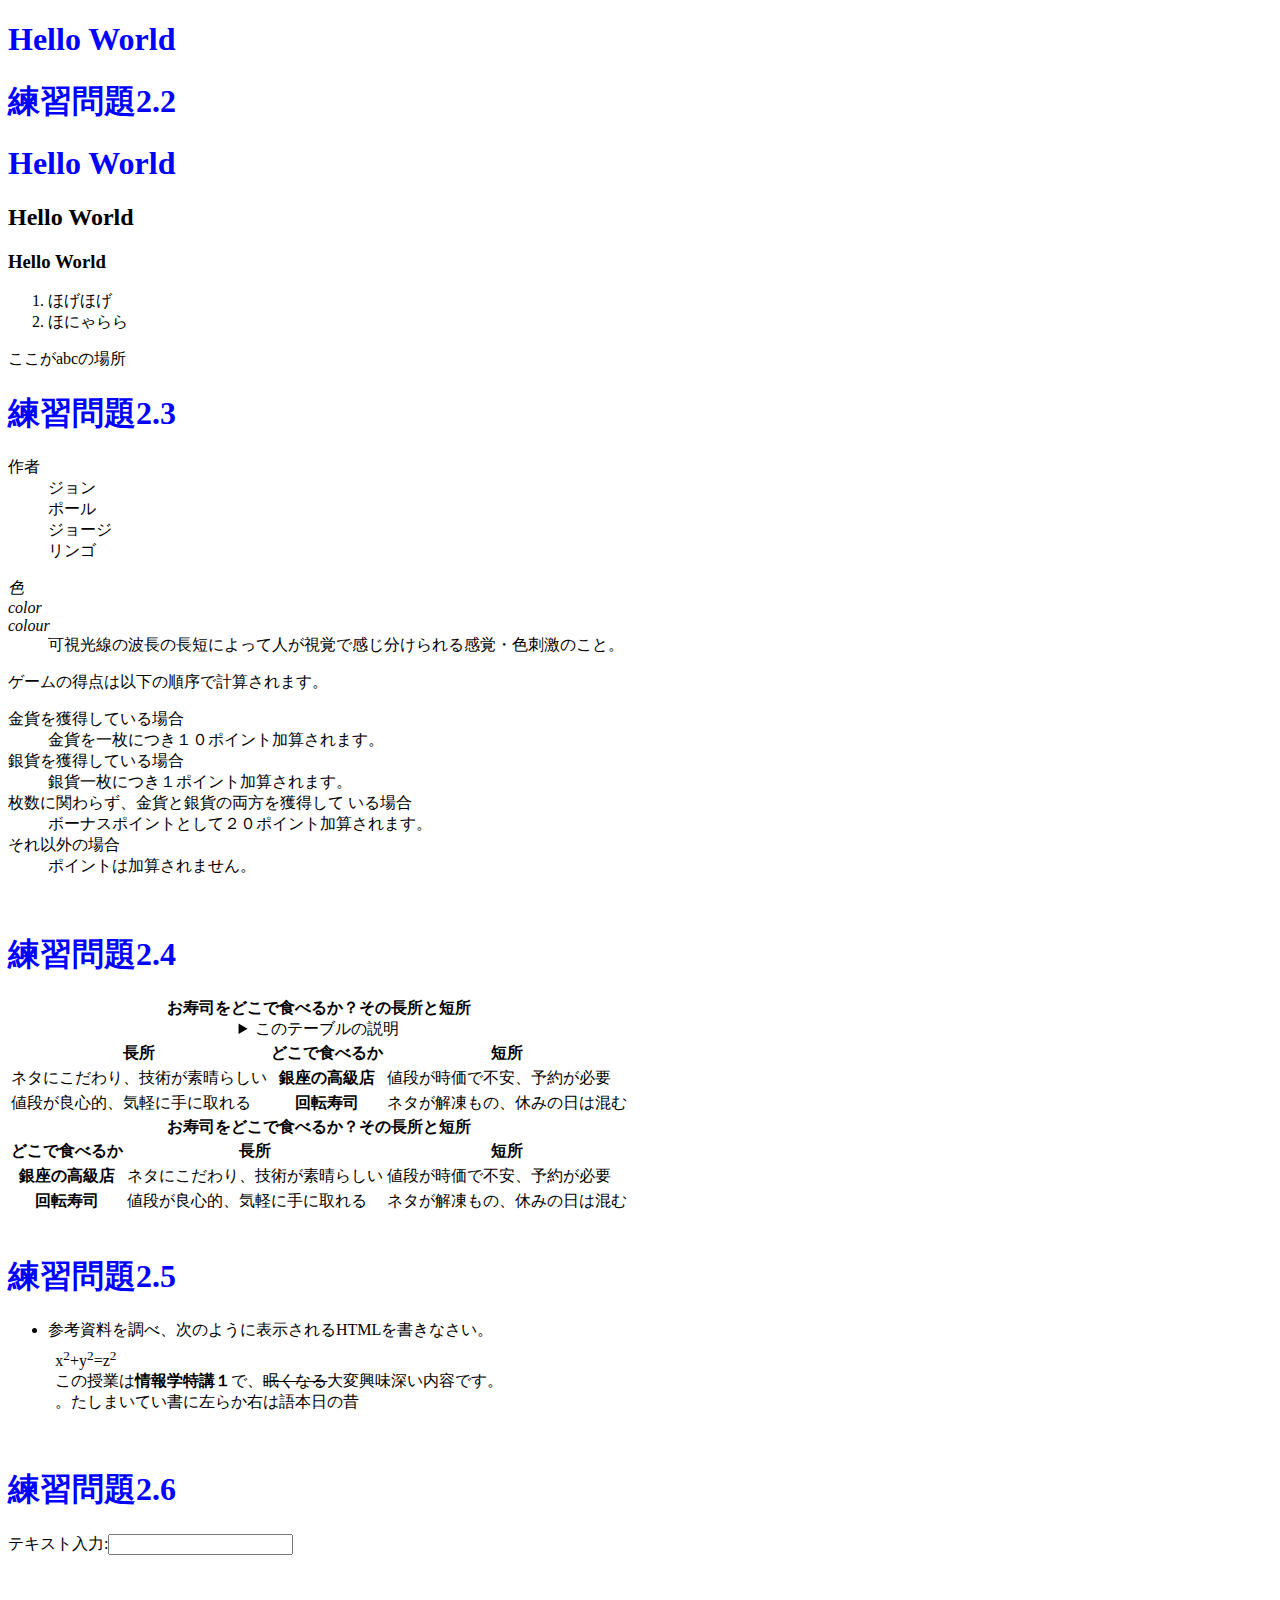
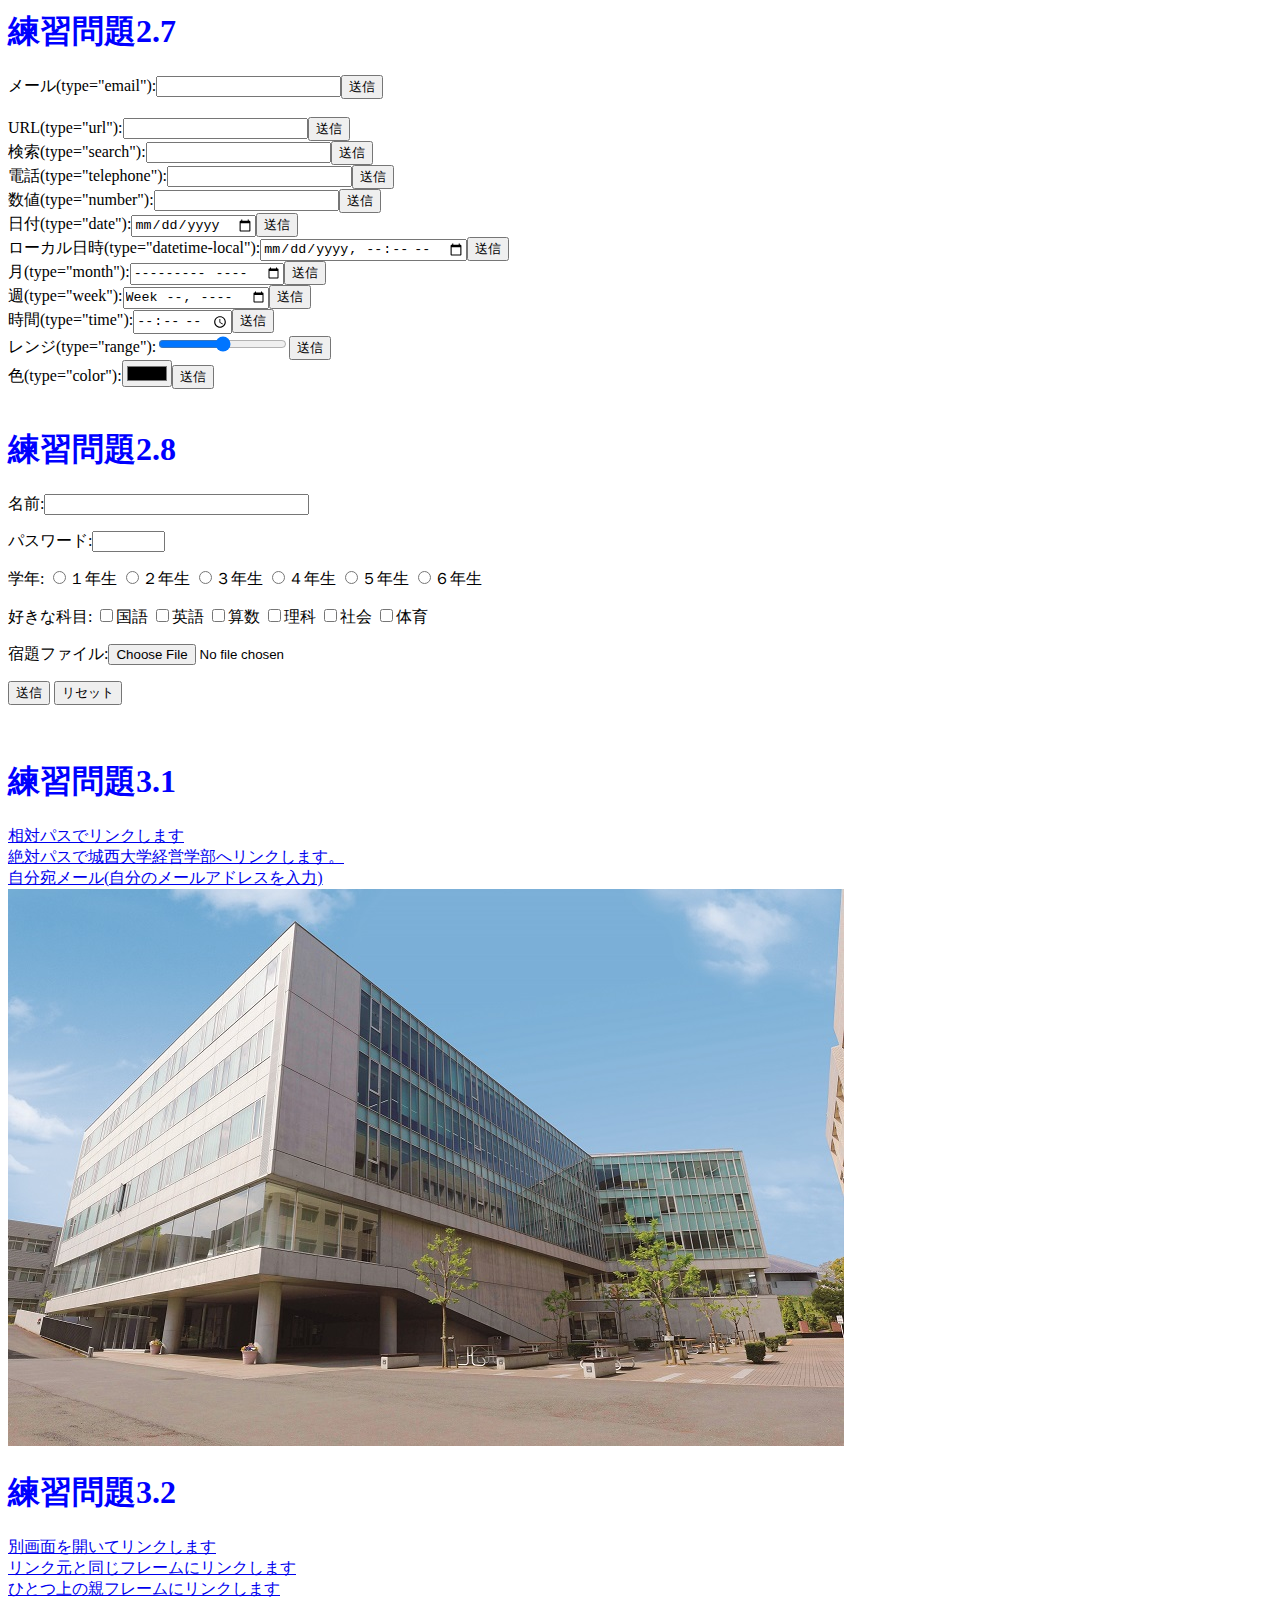
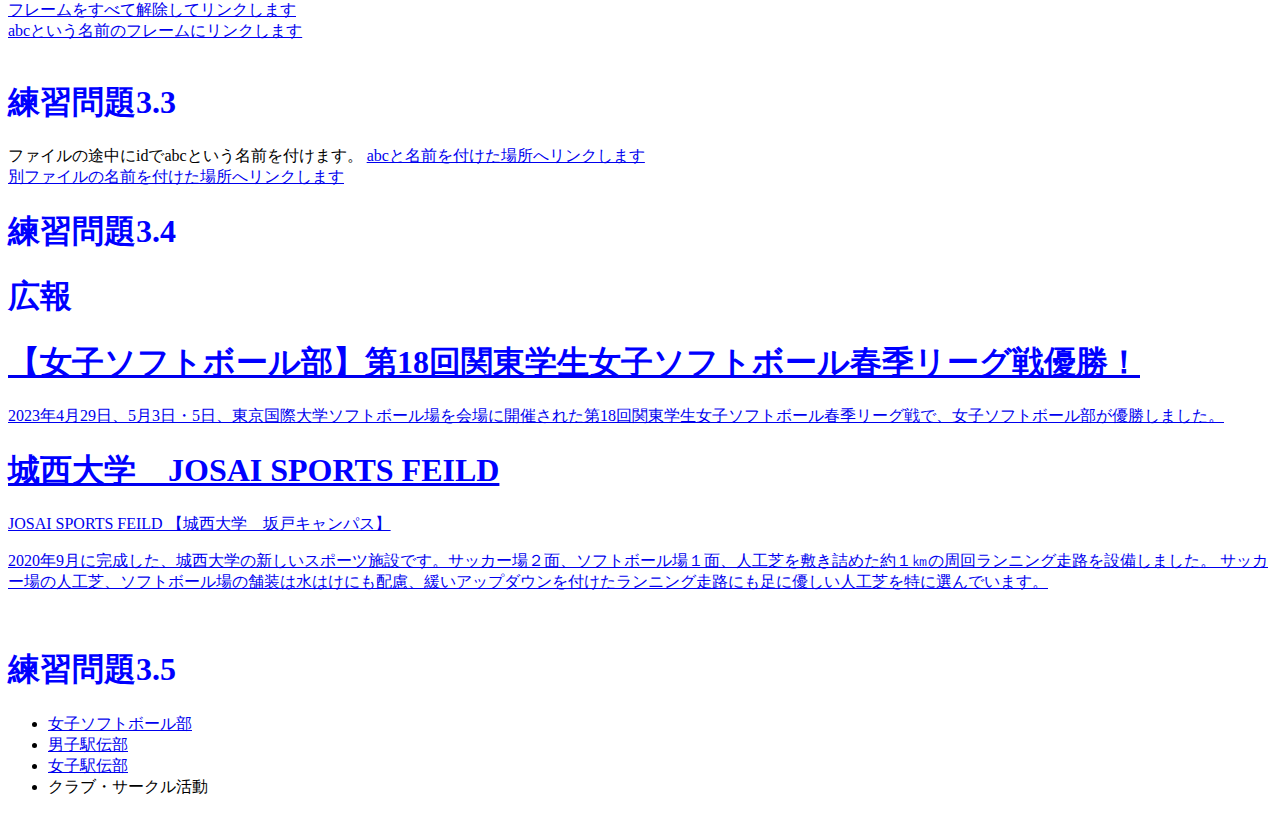
==== index.html @ a12b54fd "Update index.html" ====
<!DOCTYPE html>
<html lang="ja">
<head>
<meta charset="UTF-8">
    <title>Hello World</title>
    <link rel="stylesheet" href="mystyle.css"> <!--この行を追加-->
</head>
            <body>    
                <h1>Hello World</h1>

 <!--文字の大きさの練習-->
<h1>練習問題2.2</h1>
<h1>Hello World</h1>
 <h2>Hello World</h2>
 <h3>Hello World</h3>
 <ol>
  <li>ほげほげ</li>
  <li>ほにゃらら</li>
 </ol>
                <a id="abc">ここがabcの場所</a>
                <br>
                <h1>練習問題2.3</h1>
<dl>
    <dt>作者</dt>
    <dd>ジョン</dd>
    <dd>ポール</dd>
    <dd>ジョージ</dd>
    <dd>リンゴ</dd>
                </dl>
                
<dl>
    <dt lang="ja"><dfn>色</dfn></dt>
    <dt lang="en-US"><dfn>color</dfn></dt>
    <dt lang="en-GB"><dfn>colour</dfn></dt>
    <dd>可視光線の波長の長短によって人が視覚で感じ分けられる感覚・色刺激のこと。</dd>
                </dl>
<p>ゲームの得点は以下の順序で計算されます。
    </p>
                <dl>
                    <dt>金貨を獲得している場合</dt>
                    <dd>金貨を一枚につき１０ポイント加算されます。
                        </dd>
                    <dt>銀貨を獲得している場合</dt>
                    <dd>銀貨一枚につき１ポイント加算されます。</dd>
                    <dt>枚数に関わらず、金貨と銀貨の両方を獲得して
                        いる場合</dt>
                    <dd>ボーナスポイントとして２０ポイント加算されます。</dd>
                    <dt>それ以外の場合</dt>
                    <dd>ポイントは加算されません。</dd>
                </dl>
                <br>
                 <h1>練習問題2.4</h1>
<table>
    <caption>
        <strong>お寿司をどこで食べるか？その長所と短所</strong>
        <details>
            <summary>このテーブルの説明</summary>
            <p>以下のテーブルでは、２番目のカラムに寿司店のタイプが入れられ
                ています。その左側にそのようなタイプのお店でお寿司を食べる場合
                の長所が、右側に短所が入れられています。</p>
        </details>
    </caption>
    <thead>
        <tr><th>長所</th><th>どこで食べるか</th><th>短所</th></tr>
    </thead>
    <tbody>
        <tr><td>ネタにこだわり、技術が素晴らしい</td><th>銀座の高級店
            </th><td>値段が時価で不安、予約が必要</td></tr>
        <tr><td>値段が良心的、気軽に手に取れる</td><th>回転寿司
            </th><td>ネタが解凍もの、休みの日は混む</td></tr>
    </tbody>
                </table>
                
 <table>
     <caption>
         <strong>お寿司をどこで食べるか？その長所と短所</strong>
     </caption>
     <thead>
         <tr><th>どこで食べるか</th><th>長所</th><th>短所
             </th></tr>
     </thead>
     <tbody>
         <tr><th>銀座の高級店</th><td>ネタにこだわり、技術が素晴らしい
             </td><td>値段が時価で不安、予約が必要</td></tr>
         <tr><th>回転寿司</th><td>値段が良心的、気軽に手に取れる
             </td><td>ネタが解凍もの、休みの日は混む</td></tr>
     </tbody>
                </table>
                <br>
               <h1>練習問題2.5</h1>
                <ul>
                    <li>参考資料を調べ、次のように表示されるHTMLを書きなさい。
                        <p
                         style="margin:1ex">x<sup>2</sup>+y<sup>2</sup>=z<sup>2</sup>
                            <br>
                            この授業は<b>情報学特講１</b>で、<s>眠くなる</s>大変興味深い内容です。<br>
                            <bdo dir="rtl">昔の日本語は右から左に書いていました。</bdo></p>
                    </li>
                </ul>
                <br>
                 <h1>練習問題2.6</h1>
                <p>テキスト入力:<input type="text"></p>
                <br>
                <h1>練習問題2.7</h1>
                <form action="xxx.php" method="post"><label>メール(type="email"):<input type="email" name="email"></label><input type="submit" value="送信"></form>
                
                <br>
                <form action="xxx.php" method="post"><label>URL(type="url"):<input type="url" name="url"></label><input type="submit" value="送信"></form>
                <form action="xxx.php" method="post"><label>検索(type="search"):<input type="search" name="search"></label><input type="submit" value="送信"></form>
                <form action="xxx.php" method="post"><label>電話(type="telephone"):<input type="tel" name="tel"></label><input type="submit" value="送信"></form>
                <form action="xxx.php" method="post"><label>数値(type="number"):<input type="number" name="number"></label><input type="submit" value="送信"></form>
                <form action="xxx.php" method="post"><label>日付(type="date"):<input type="date" name="date"></label><input type="submit" value="送信"></form>
                <form action="xxx.php" method="post"><label>ローカル日時(type="datetime-local"):<input type="datetime-local" name="datetime-local"></label><input type="submit" value="送信"></form>
                <form action="xxx.php" method="post"><label>月(type="month"):<input type="month" name="month"></label><input type="submit" value="送信"></form>
                <form action="xxx.php" method="post"><label>週(type="week"):<input type="week" name="week"></label><input type="submit" value="送信"></form>
                <form action="xxx.php" method="post"><label>時間(type="time"):<input type="time" name="time"></label><input type="submit" value="送信"></form>
<form action="xxx.php" method="post"><label>レンジ(type="range"):<input type="range" name="range"></label><input type="submit" value="送信"></form>
<form action="xxx.php" method="post"><label>色(type="color"):<input type="color" name="color"></label><input type="submit" value="送信"></form>
                <br>
                <h1>練習問題2.8</h1>
                <p><label>名前:<input type="text" name="name" size="30" maxlength="20"></label></p>
                <p><label>パスワード:<input type="password" name="pass" size="6"
                                       maxlength="4"></label></p>
                <p>学年:
                    <label><input type="radio" name="gakunen" value="１">１年生</label>
                    <label><input type="radio" name="gakunen" value="２">２年生</label>
                    <label><input type="radio" name="gakunen" value="３">３年生</label>
                    <label><input type="radio" name="gakunen" value="４">４年生</label>
                    <label><input type="radio" name="gakunen" value="５">５年生</label>
                    <label><input type="radio" name="gakunen" value="６">６年生</label>
                </p>
                <p>好きな科目:
                    <label><input type="checkbox" name="kamoku" value="kokugo">国語</label>
                    <label><input type="checkbox" name="kamoku" value="eigo">英語</label>
                    <label><input type="checkbox" name="kamoku" value="sansu">算数</label>
                    <label><input type="checkbox" name="kamoku" value="rika">理科</label>
                    <label><input type="checkbox" name="kamoku" value="syakai">社会</label>
                    <label><input type="checkbox" name="kamoku" value="taiiku">体育</label>
                </p>
                <p><label>宿題ファイル:<input type="file" name="syukudai"></label></p>
                <p>
                    <input type="submit" value="送信">
                    <input type="reset" value="リセット">
                </p>
                <br>
                 <h1>練習問題3.1</h1>
                <a href="a.html">相対パスでリンクします</a><br>
                <a href="https://www.josai.ac.jp/education/management/index.html">絶対パスで城西大学経営学部へリンクします。</a><br>
                <a href="mailto:zm22360@josai.ac.jp">自分宛メール(自分のメールアドレスを入力)</a><br>
                <a href="https://www.josai.ac.jp/education/management/index.html/"><img src="./image/keiei_small.jpg" alt="城西大学経営学部"></a>
                <br>
                <h1>練習問題3.2</h1>
                <a href="a.html" target="_blank">別画面を開いてリンクします</a><br>
                <a href="a.html" target="_self">リンク元と同じフレームにリンクします</a><br>
                <a href="a.html" target="_parent">ひとつ上の親フレームにリンクします</a><br>
                <a href="a.html" target="_top">フレームをすべて解除してリンクします</a><br>
                <a href="a.html" target="abc">abcという名前のフレームにリンクします</a><br>
                <br>
                <h1>練習問題3.3</h1>
                    ファイルの途中にidでabcという名前を付けます。
                    
                    <a href="#abc">abcと名前を付けた場所へリンクします</a><br>
                    
                <a href="a.html#def">別ファイルの名前を付けた場所へリンクします</a>
                <br>
                <h1>練習問題3.4</h1>
                <aside class="ad">
                    <h1>広報</h1>
                    <a href="https://sports.josai.ac.jp/news/nid00000223.html">
                        <section>
                            <h1>【女子ソフトボール部】第18回関東学生女子ソフトボール春季リーグ戦優勝！
                            </h1>
                            <p>2023年4月29日、5月3日・5日、東京国際大学ソフトボール場を会場に開催された第18回関東学生女子ソフトボール春季リーグ戦で、女子ソフトボール部が優勝しました。</p></section></a>
                    
                    <a href="https://www.josai.ac.jp/about/facility/shimokawara/">
                        <section>
                            <h1>城西大学　JOSAI SPORTS FEILD </h1>
                            <p> JOSAI SPORTS FEILD 【城西大学　坂戸キャンパス】 </p>
                            <p> 2020年9月に完成した、城西大学の新しいスポーツ施設です。サッカー場２面、ソフトボール場１面、人工芝を敷き詰めた約１㎞の周回ランニング走路を設備しました。
                                サッカー場の人工芝、ソフトボール場の舗装は水はけにも配慮、緩いアップダウンを付けたランニング走路にも足に優しい人工芝を特に選んでいます。</p>
                        </section></a>
                </aside>
                <br>
                 <h1>練習問題3.5</h1>
                <nav>
                    <ul>
                        <li><a href="https://sports.josai.ac.jp/club/jyosisofuto/">女子ソフトボール部</a></li>
                        <li><a href="https://sports.josai.ac.jp/club/dansiekiden/">男子駅伝部</a></li>
                        <li><a href="https://sports.josai.ac.jp/club/josiekiden/">女子駅伝部</a></li>
                        <li><a>クラブ・サークル活動</a></li>
                    </ul>
                </nav>
                
                                
                                
                                
                    
                
                
                
                    
                    
                        
                    

                                                                                                                      
                    
                           
                    
                
            
               
               
                
                   
                
                
</body>
</html>
---- mystyle.css ----
h1 { color:blue; }
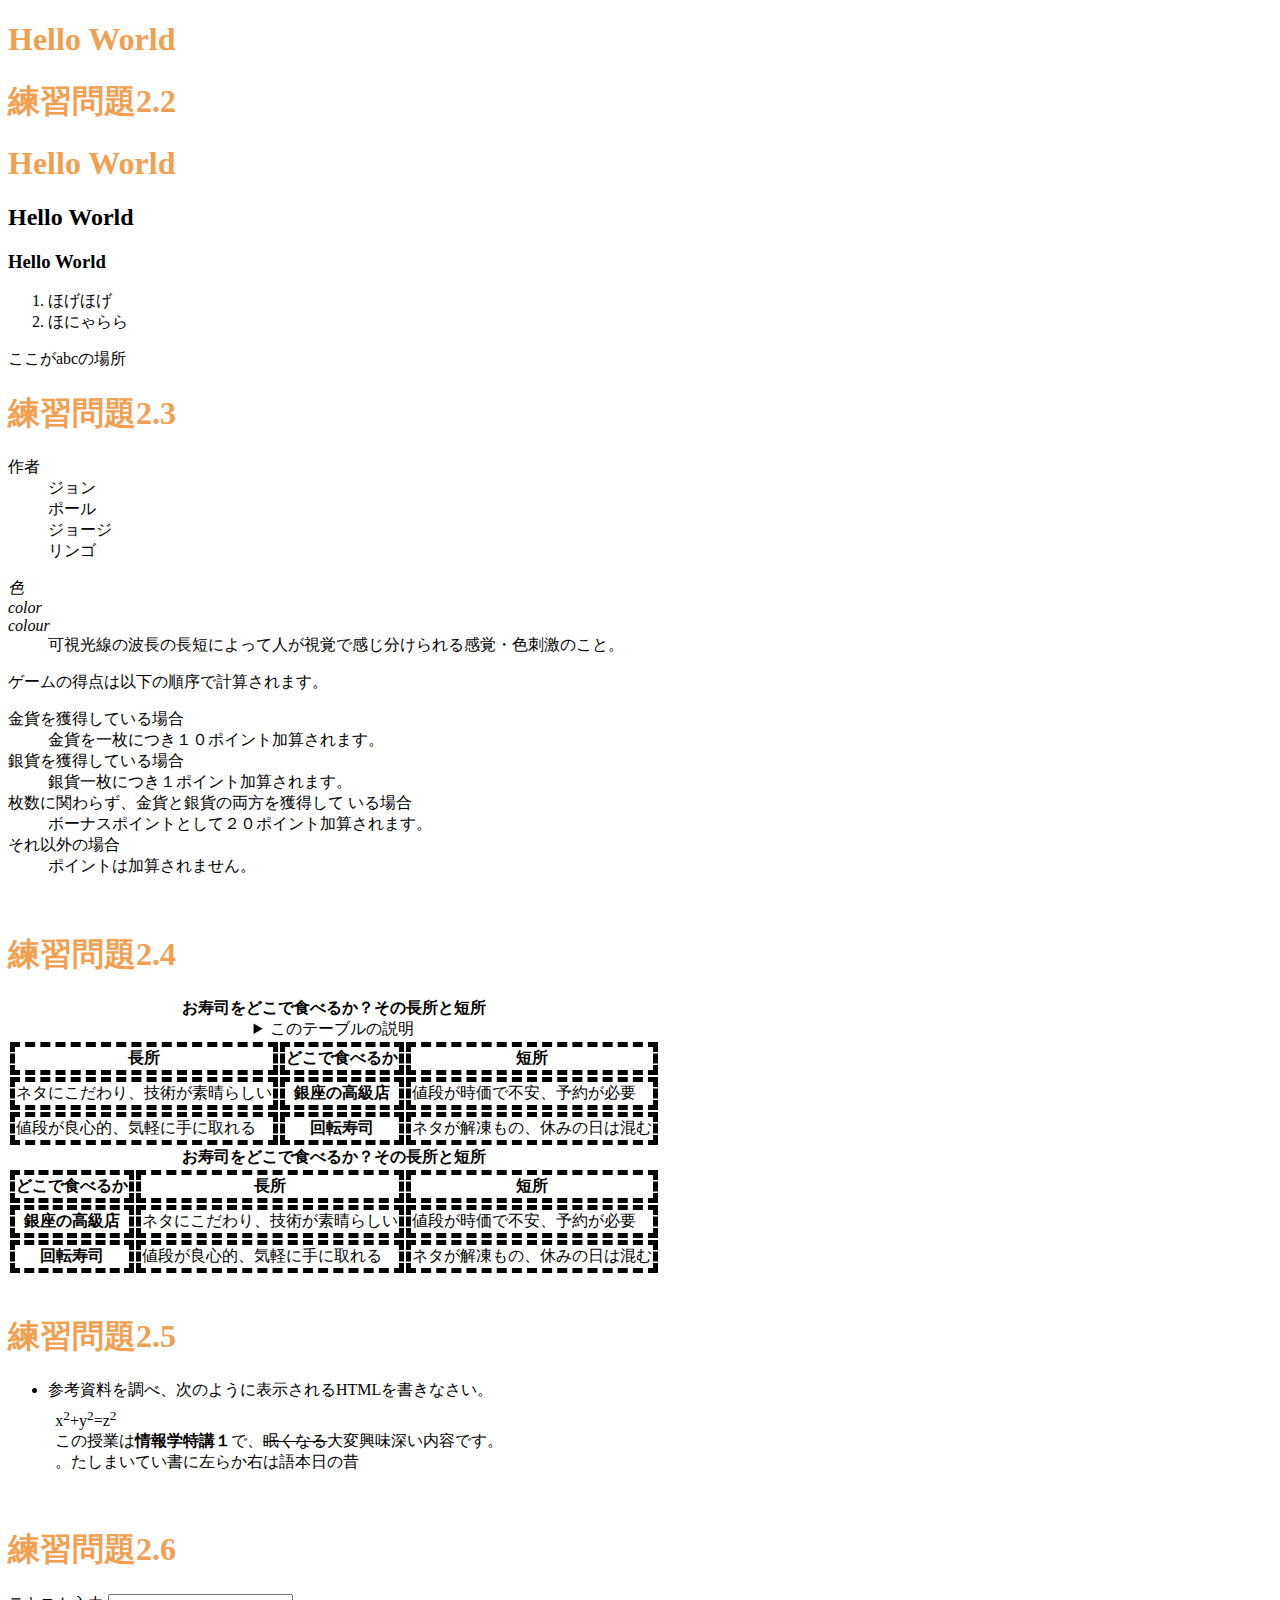
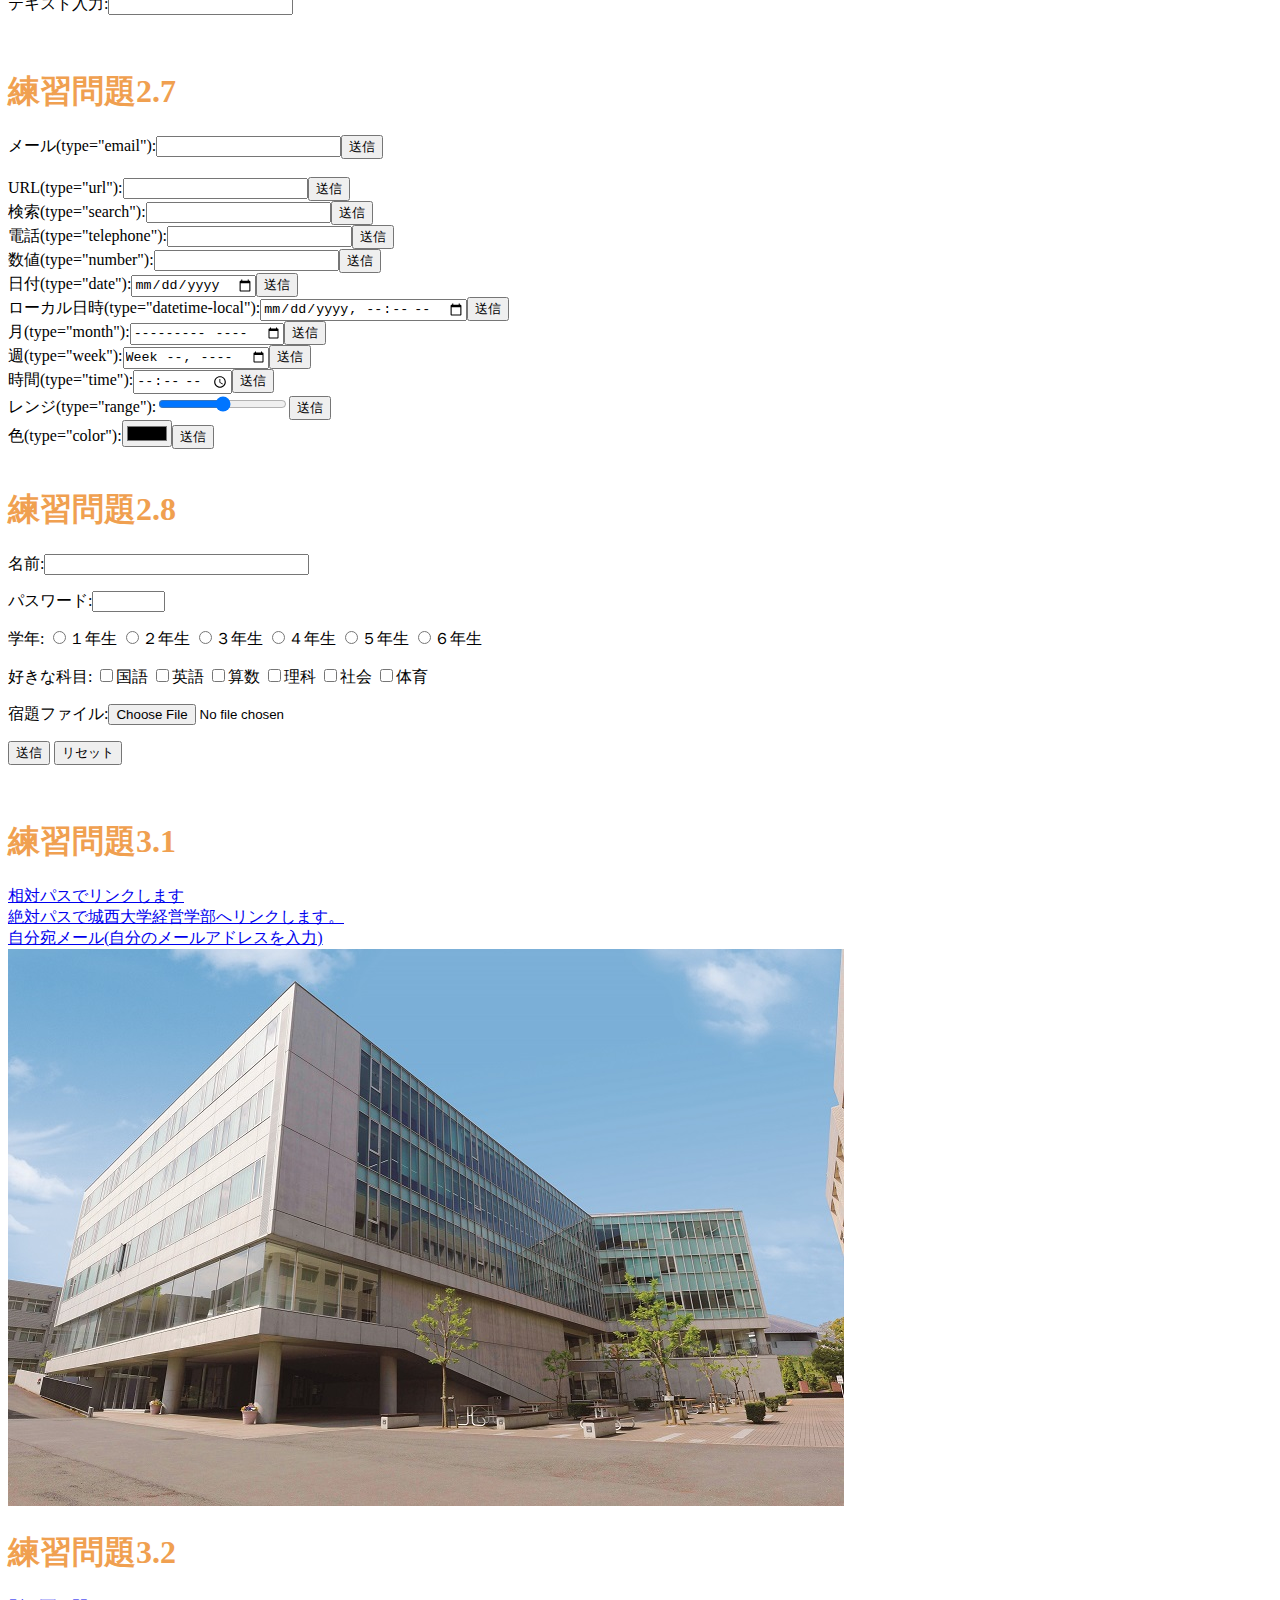
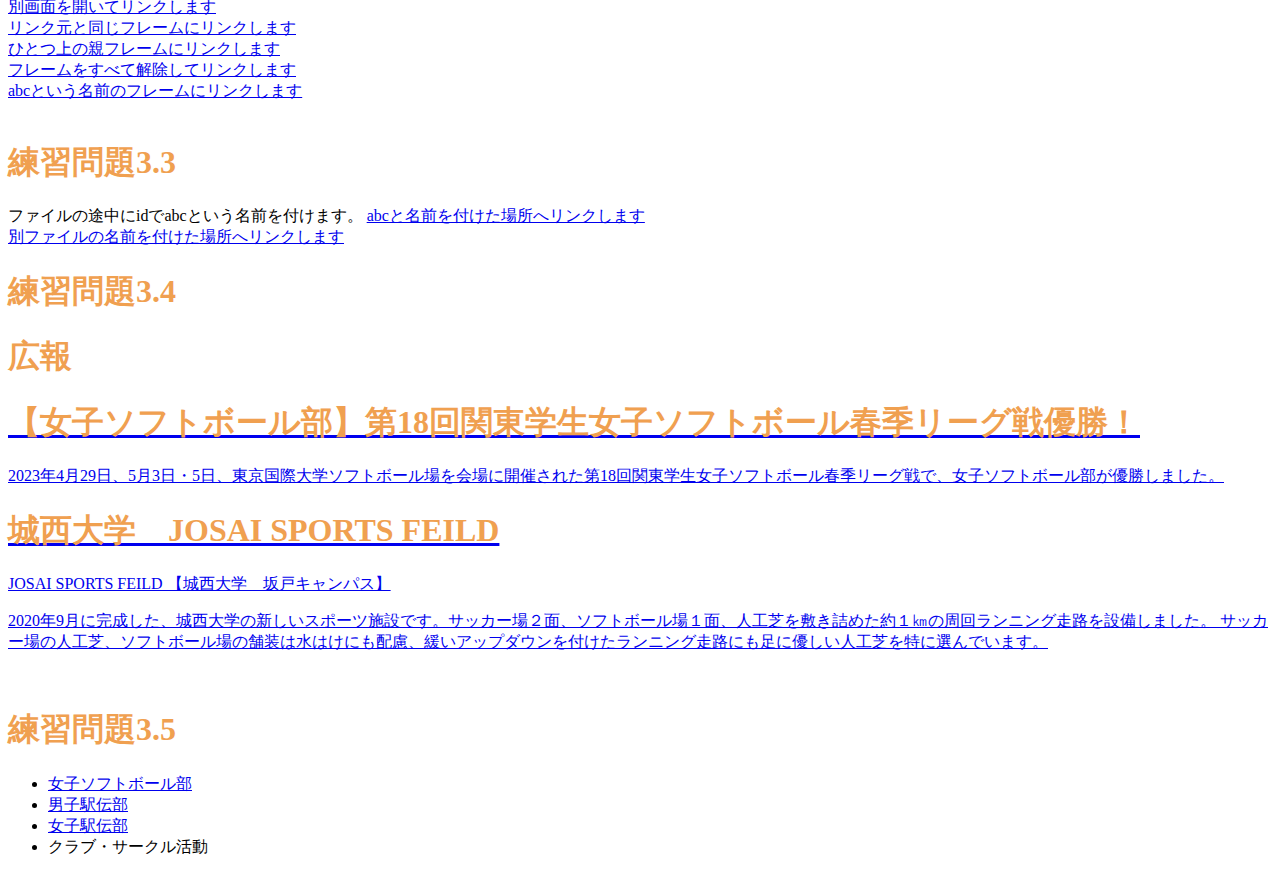
==== commit 93634bc1: "Update index.html" ====
--- a/index.html
+++ b/index.html
@@ -61,7 +61,7 @@
         </details>
     </caption>
     <thead>
-        <tr><th>長所</th><th>どこで食べるか</th><th>短所</th></tr>
+        <tr><th class="important">長所</th><th>どこで食べるか</th><th>短所</th></tr>
     </thead>
     <tbody>
         <tr><td>ネタにこだわり、技術が素晴らしい</td><th>銀座の高級店
@@ -76,7 +76,7 @@
          <strong>お寿司をどこで食べるか？その長所と短所</strong>
      </caption>
      <thead>
-         <tr><th>どこで食べるか</th><th>長所</th><th>短所
+         <tr><th>どこで食べるか</th><th class="important">長所</th><th>短所
              </th></tr>
      </thead>
      <tbody>
--- a/mystyle.css
+++ b/mystyle.css
@@ -1 +1,4 @@
-h1 { color:blue; }
+/* h1 { color:blue; } */
+h1 { color: #F0A050; }
+th, td { border: dashed thick black; }
+
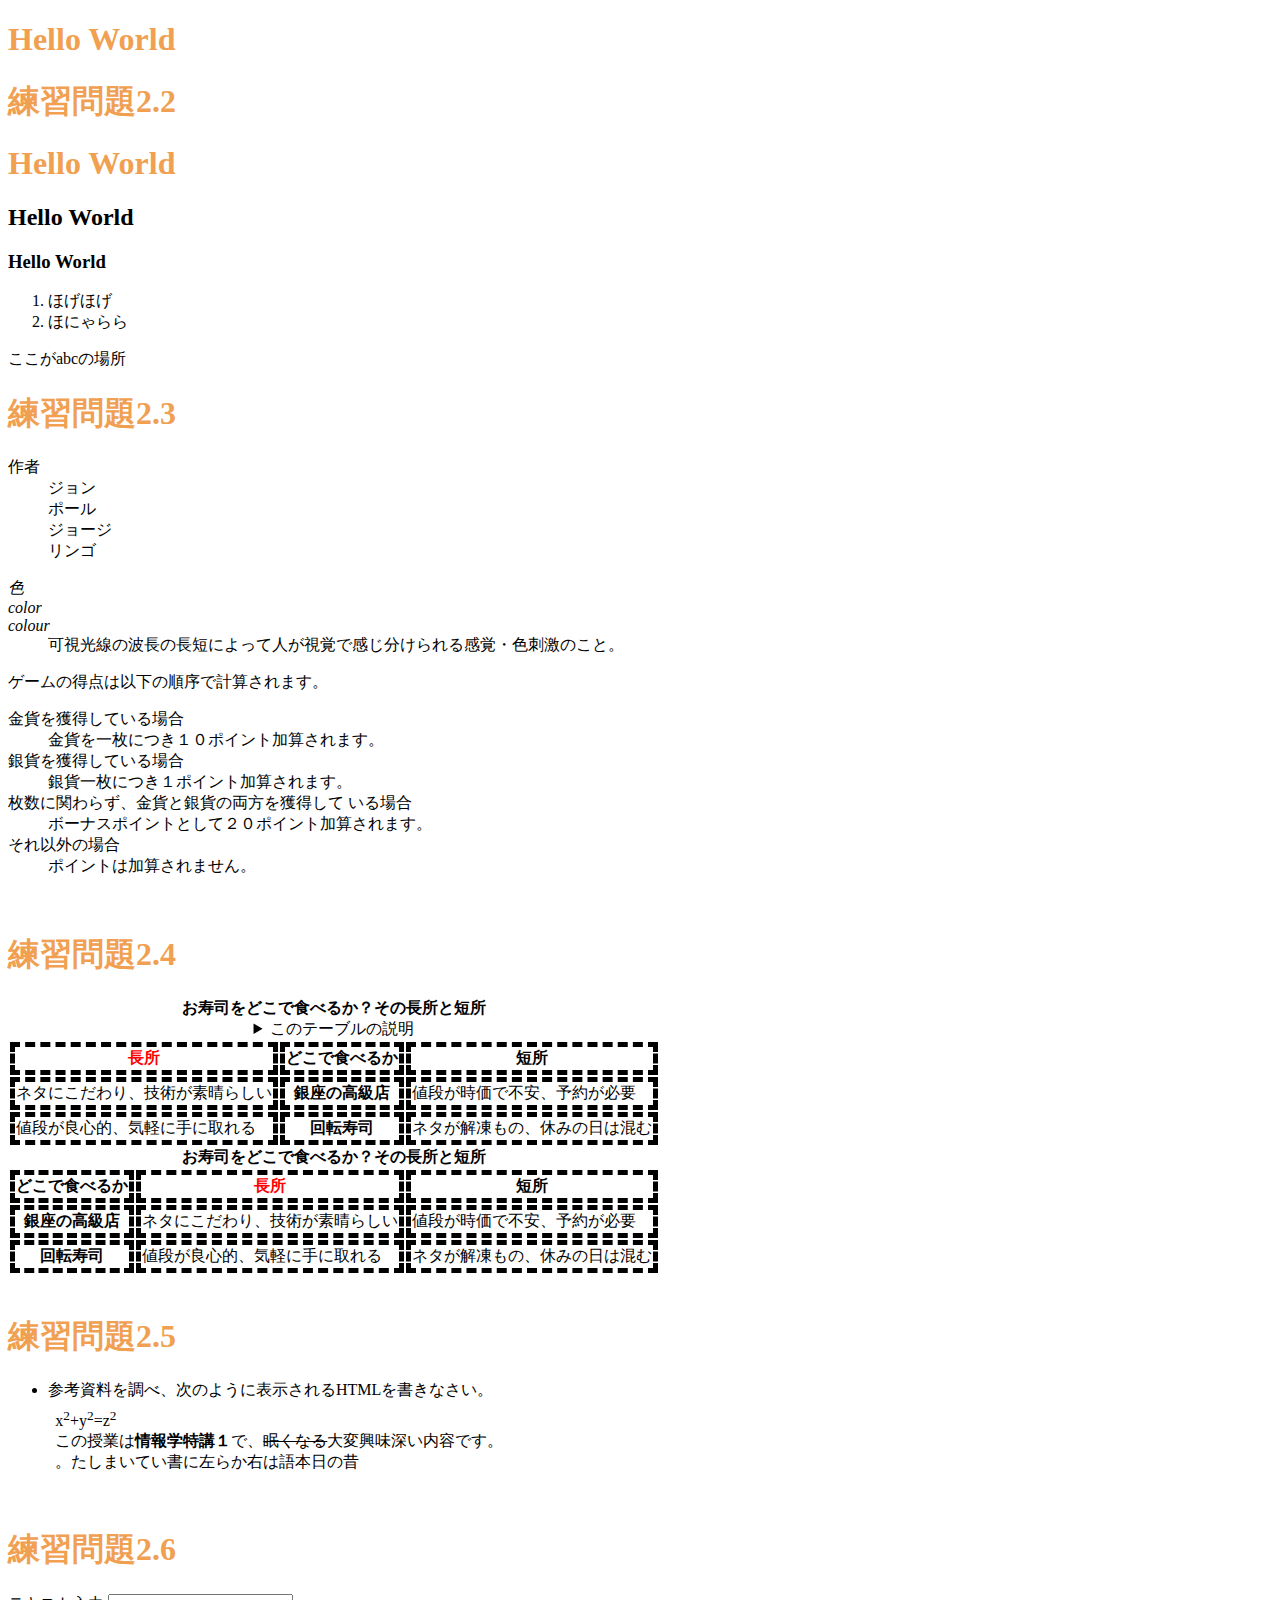
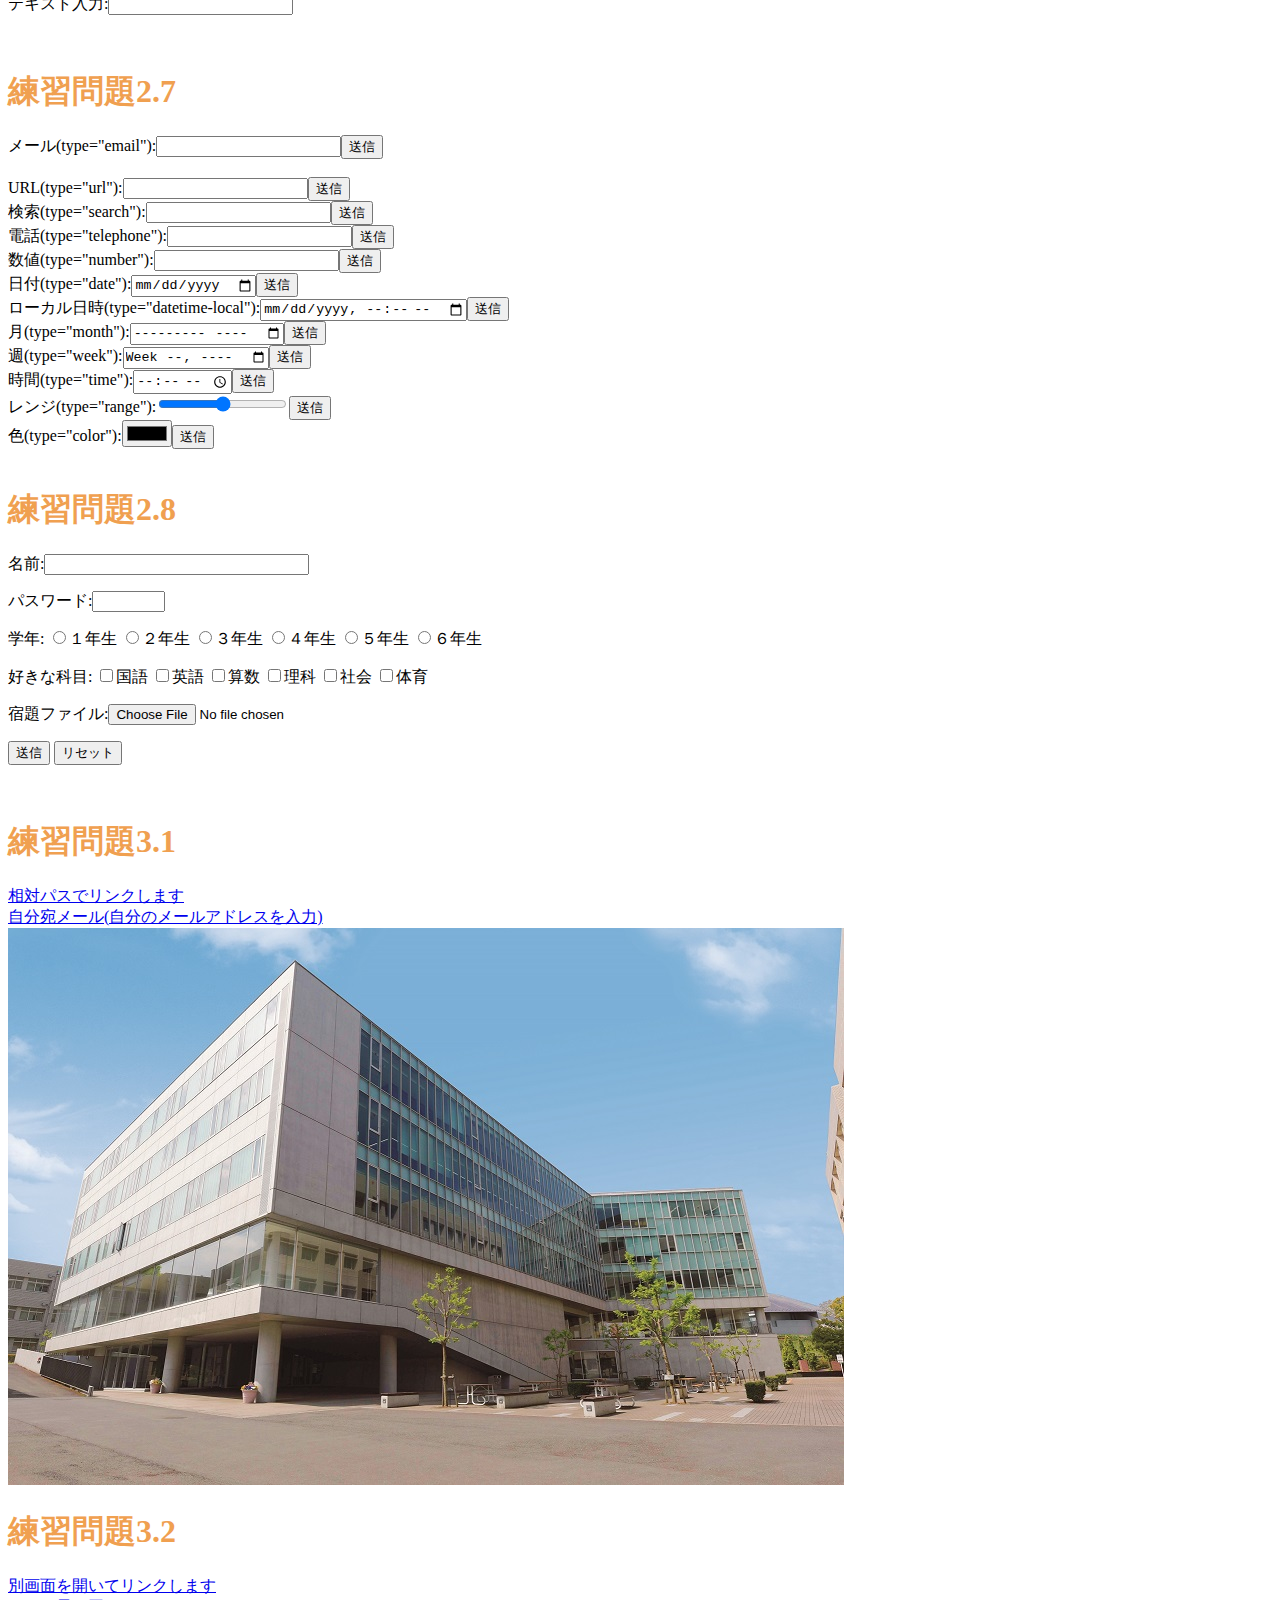
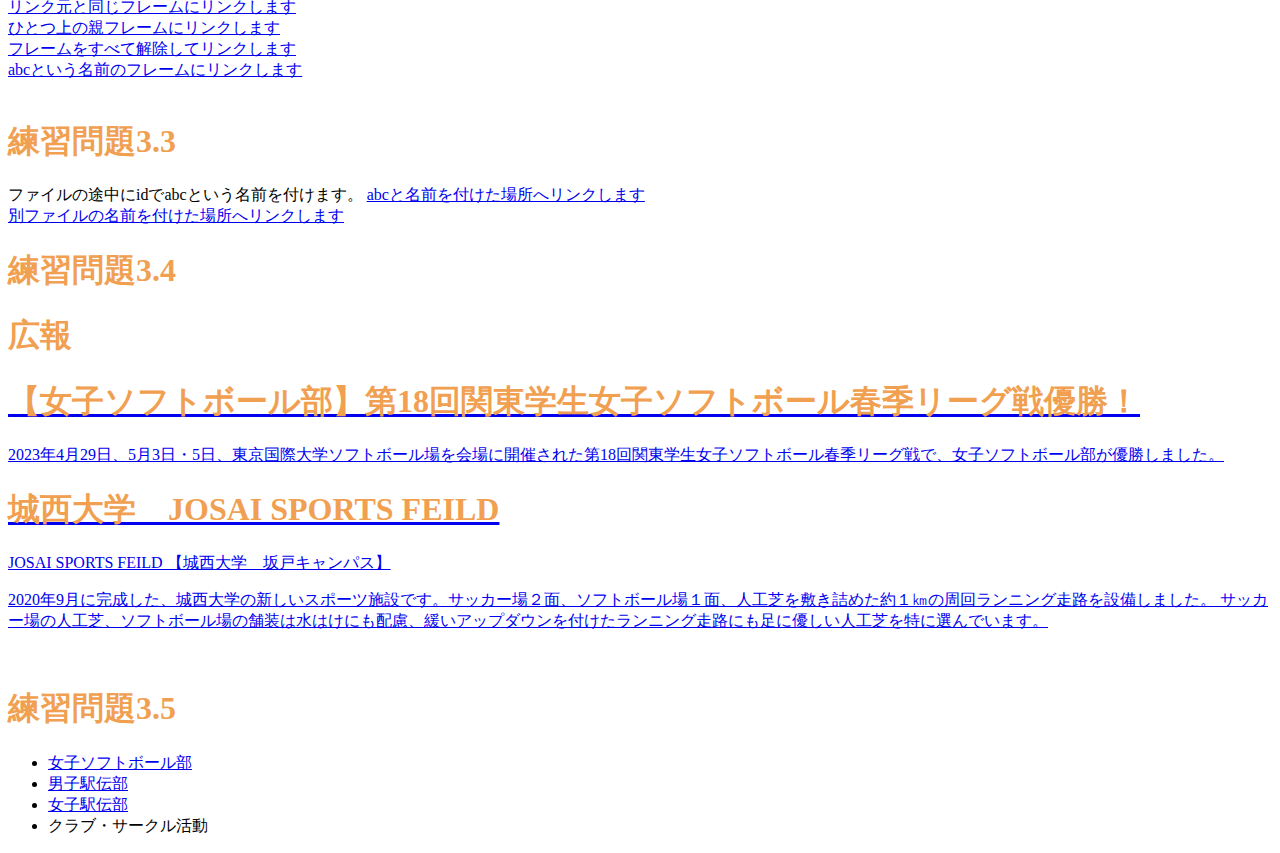
==== commit d3594dab: "Update index.html" ====
--- a/index.html
+++ b/index.html
@@ -145,7 +145,7 @@
                 <br>
                  <h1>練習問題3.1</h1>
                 <a href="a.html">相対パスでリンクします</a><br>
-                <a href="https://www.josai.ac.jp/education/management/index.html">絶対パスで城西大学経営学部へリンクします。</a><br>
+                <a href="https://www.josai.ac.jp/management/>絶対パスで城西大学経営学部へリンクします。</a><br>
                 <a href="mailto:zm22360@josai.ac.jp">自分宛メール(自分のメールアドレスを入力)</a><br>
                 <a href="https://www.josai.ac.jp/education/management/index.html/"><img src="./image/keiei_small.jpg" alt="城西大学経営学部"></a>
                 <br>
--- a/mystyle.css
+++ b/mystyle.css
@@ -1,4 +1,5 @@
 /* h1 { color:blue; } */
 h1 { color: #F0A050; }
 th, td { border: dashed thick black; }
+th.important {color: red; }
 
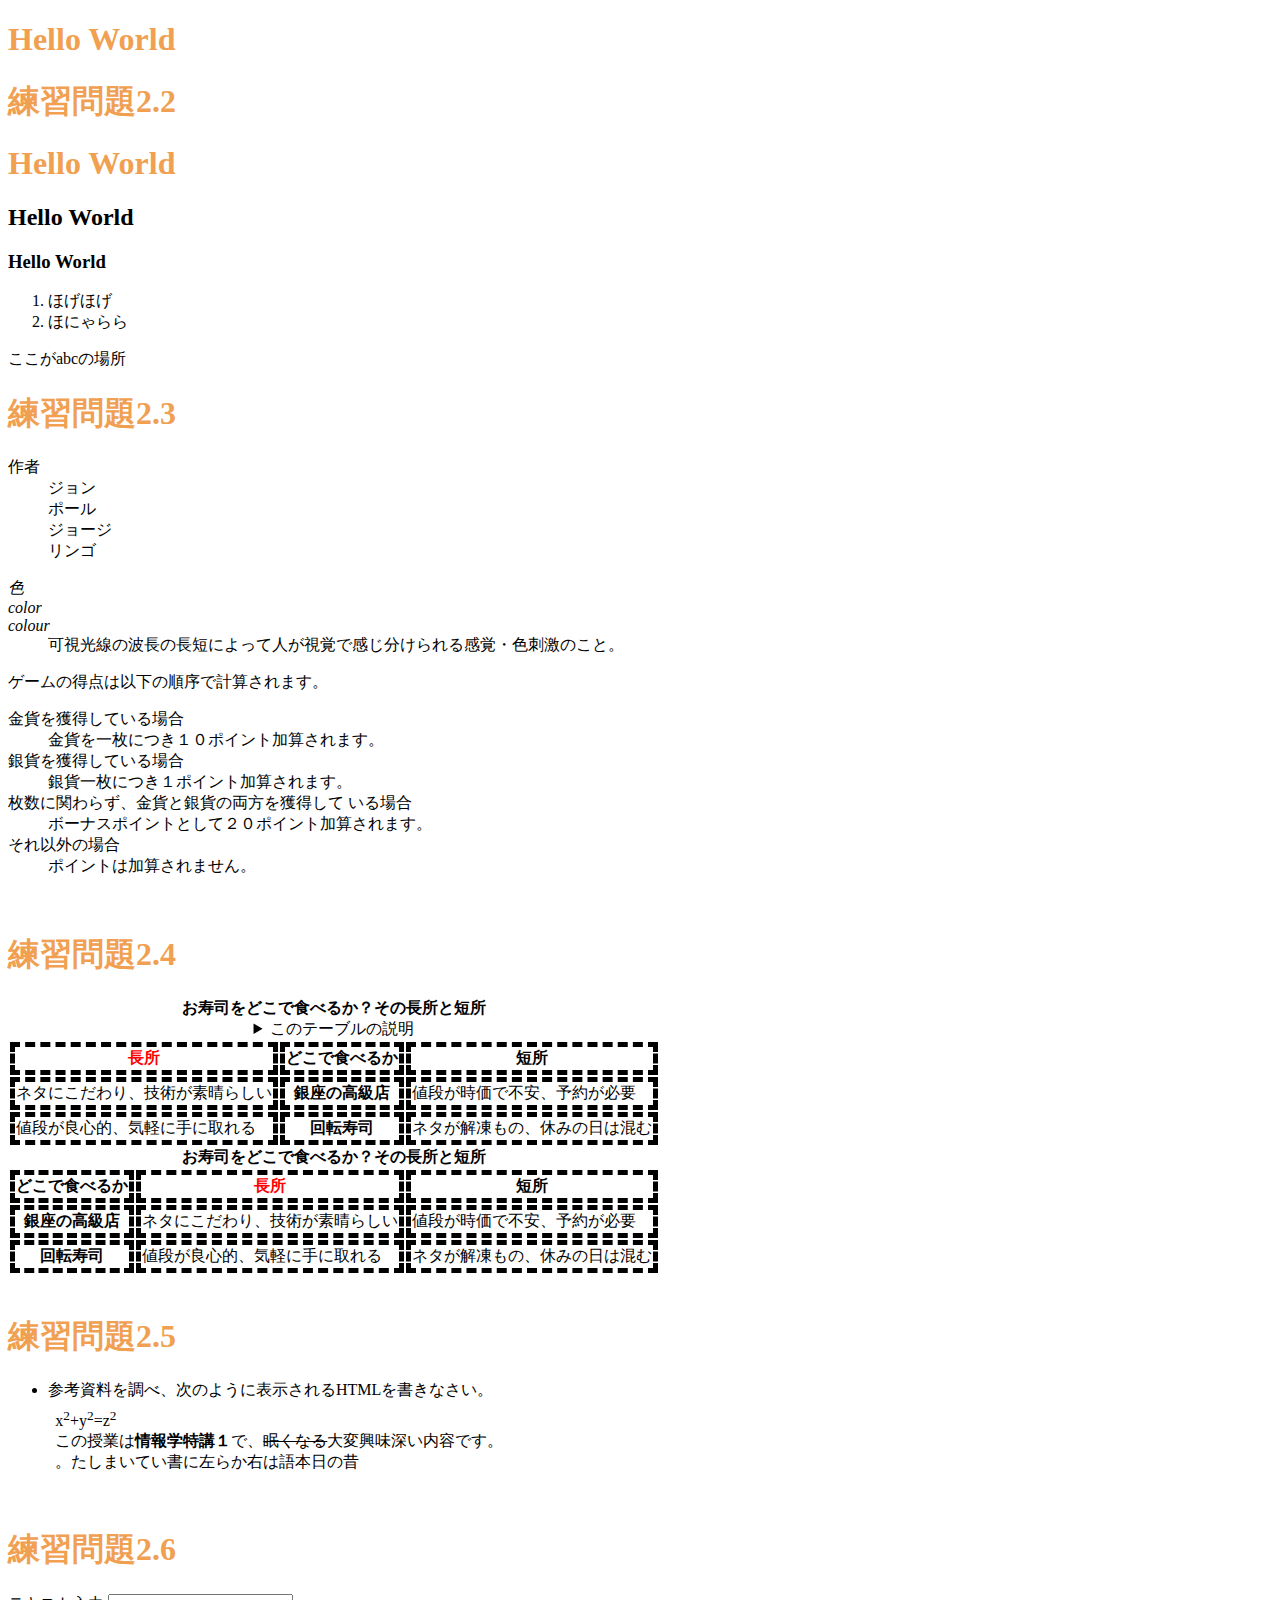
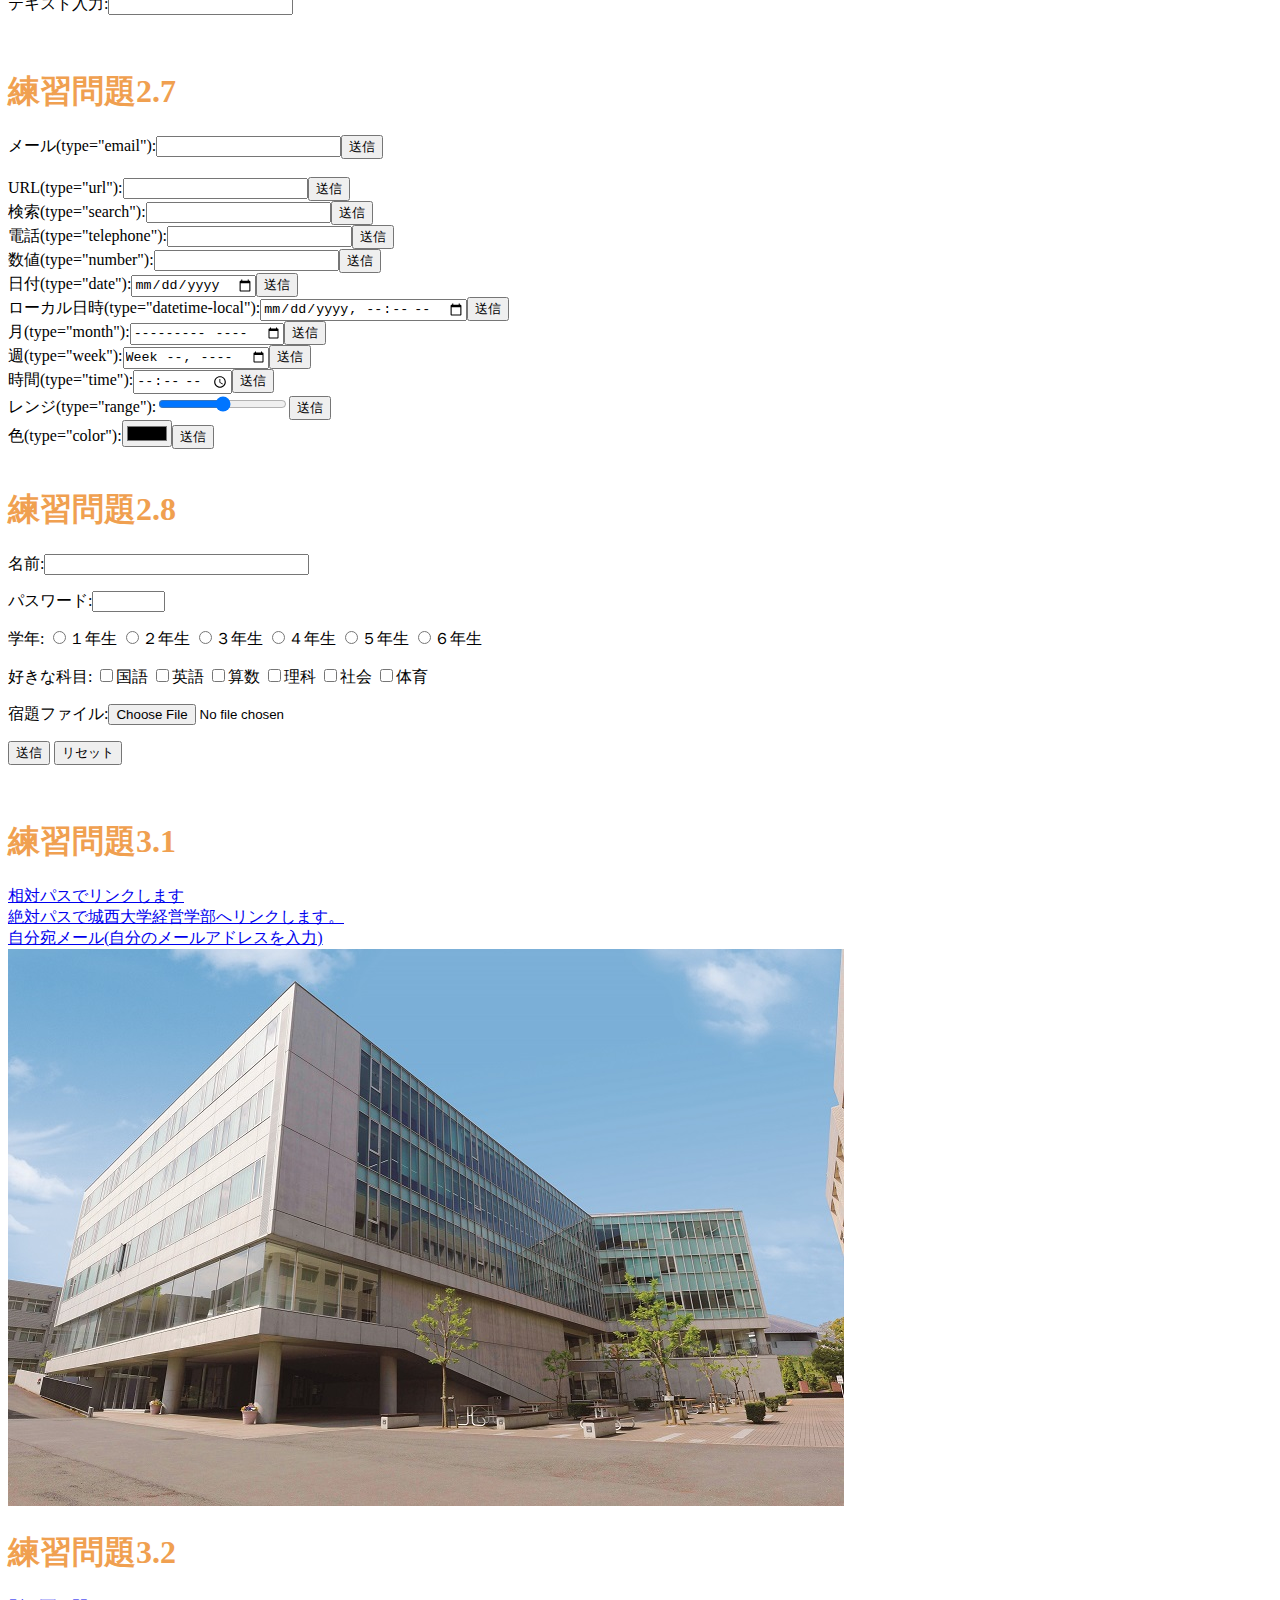
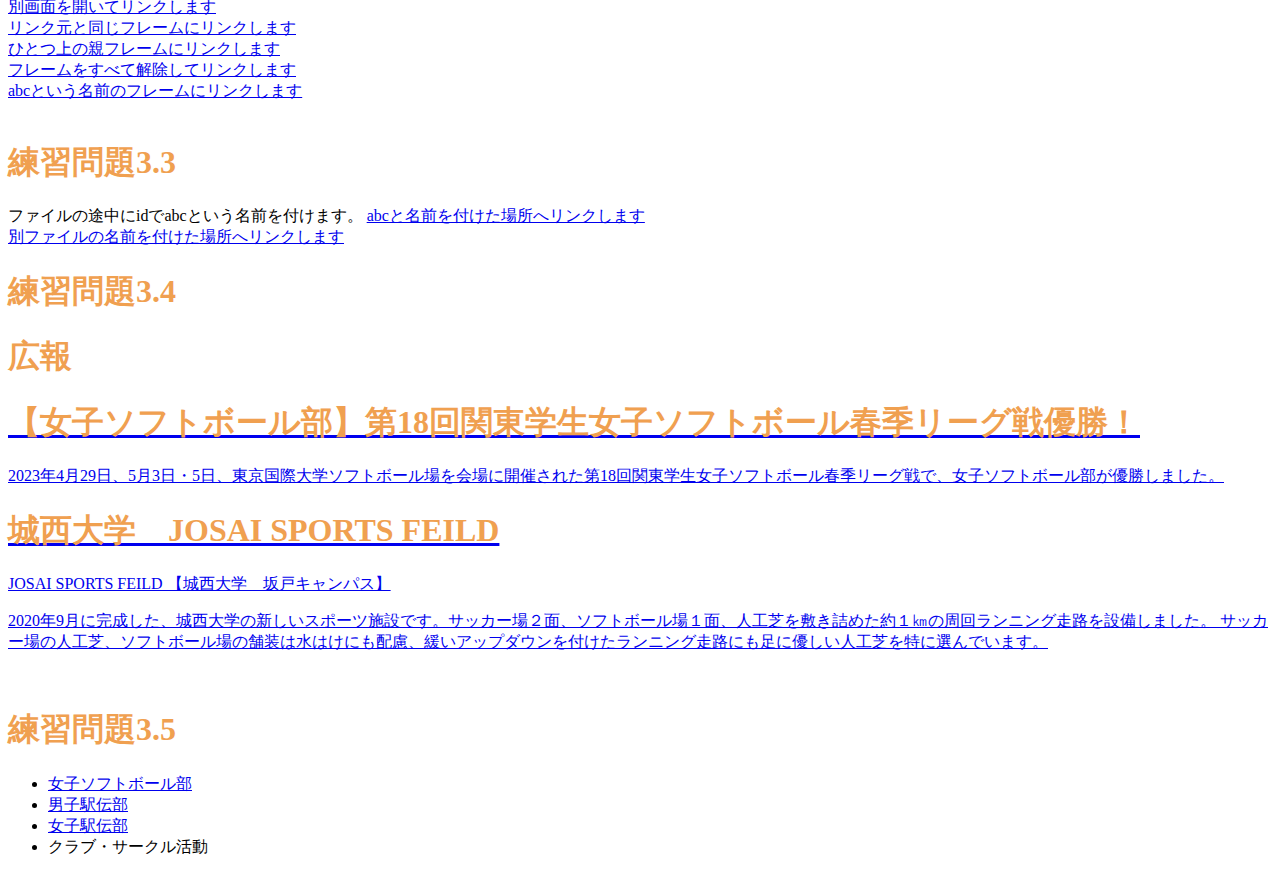
==== commit 3acaa7dd: "Update index.html" ====
--- a/index.html
+++ b/index.html
@@ -145,7 +145,7 @@
                 <br>
                  <h1>練習問題3.1</h1>
                 <a href="a.html">相対パスでリンクします</a><br>
-                <a href="https://www.josai.ac.jp/management/>絶対パスで城西大学経営学部へリンクします。</a><br>
+                <a href=https://www.josai.ac.jp/management/>絶対パスで城西大学経営学部へリンクします。</a><br>
                 <a href="mailto:zm22360@josai.ac.jp">自分宛メール(自分のメールアドレスを入力)</a><br>
                 <a href="https://www.josai.ac.jp/education/management/index.html/"><img src="./image/keiei_small.jpg" alt="城西大学経営学部"></a>
                 <br>
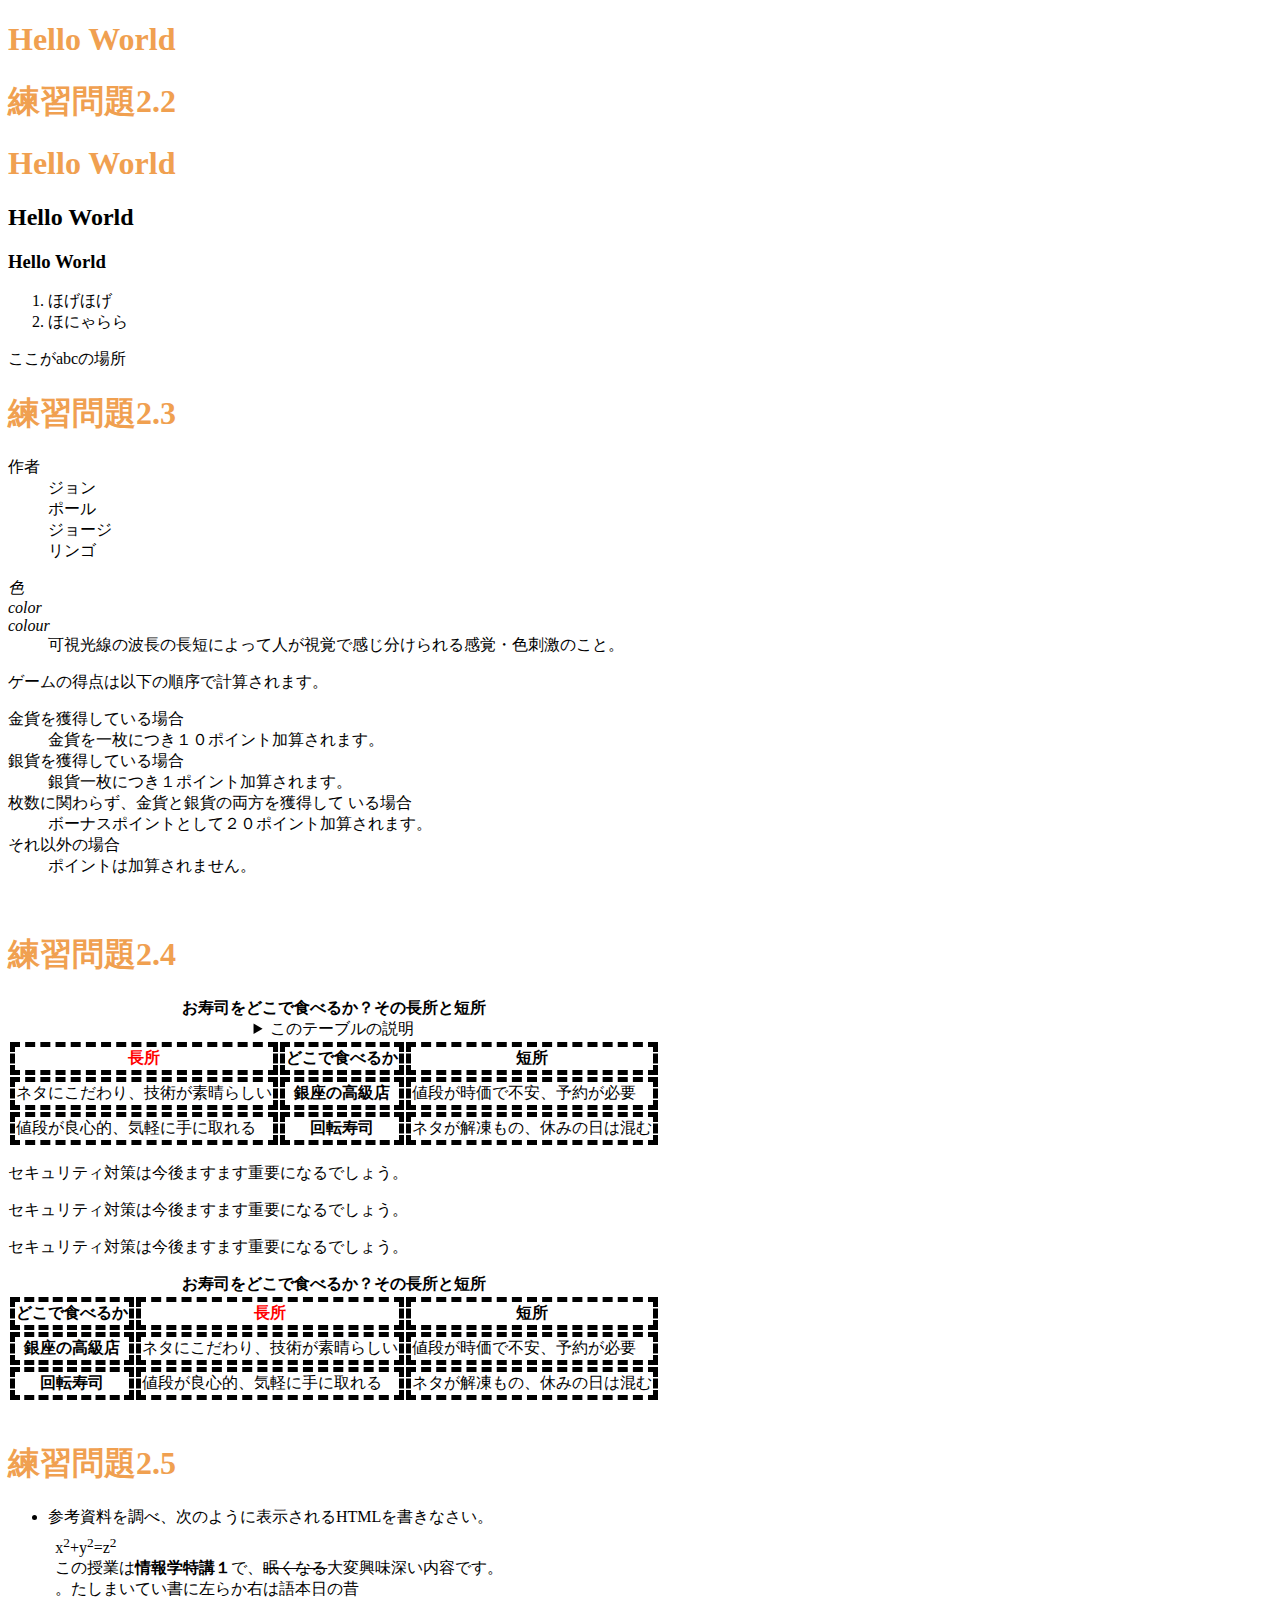
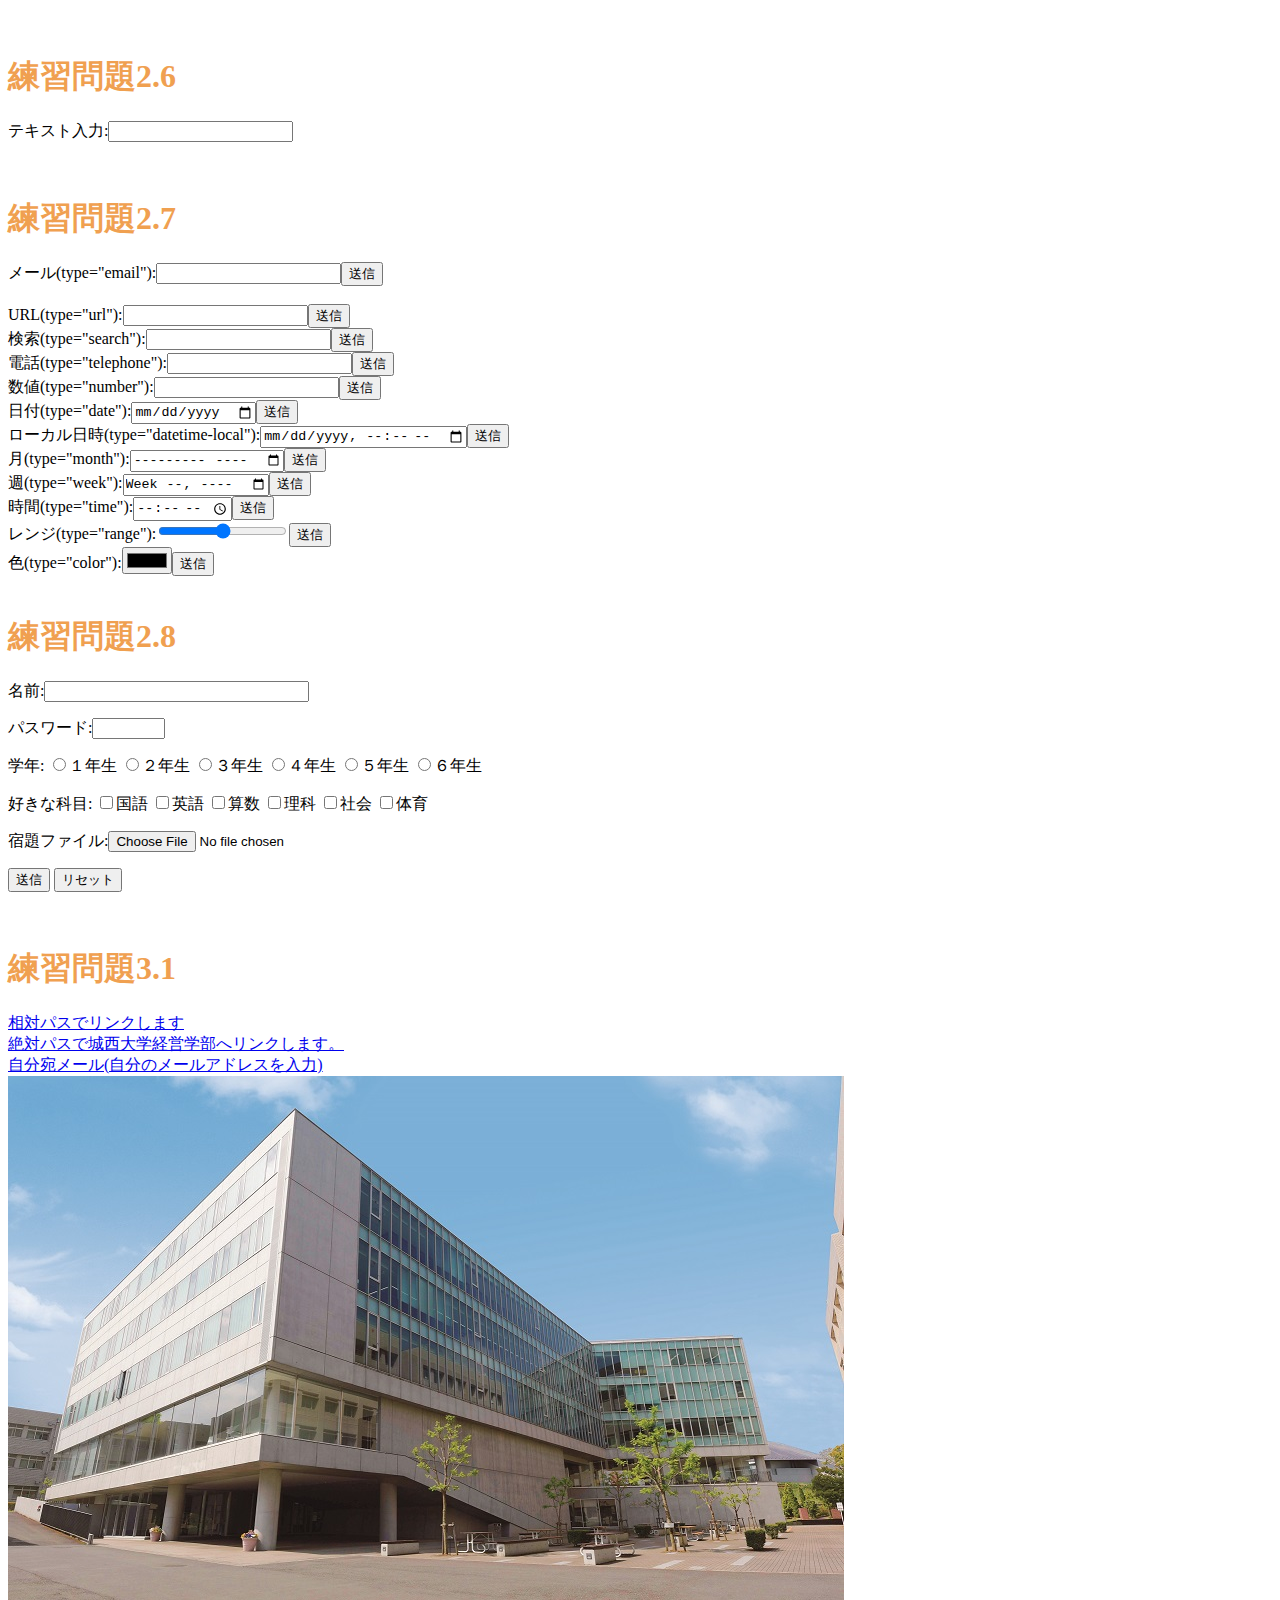
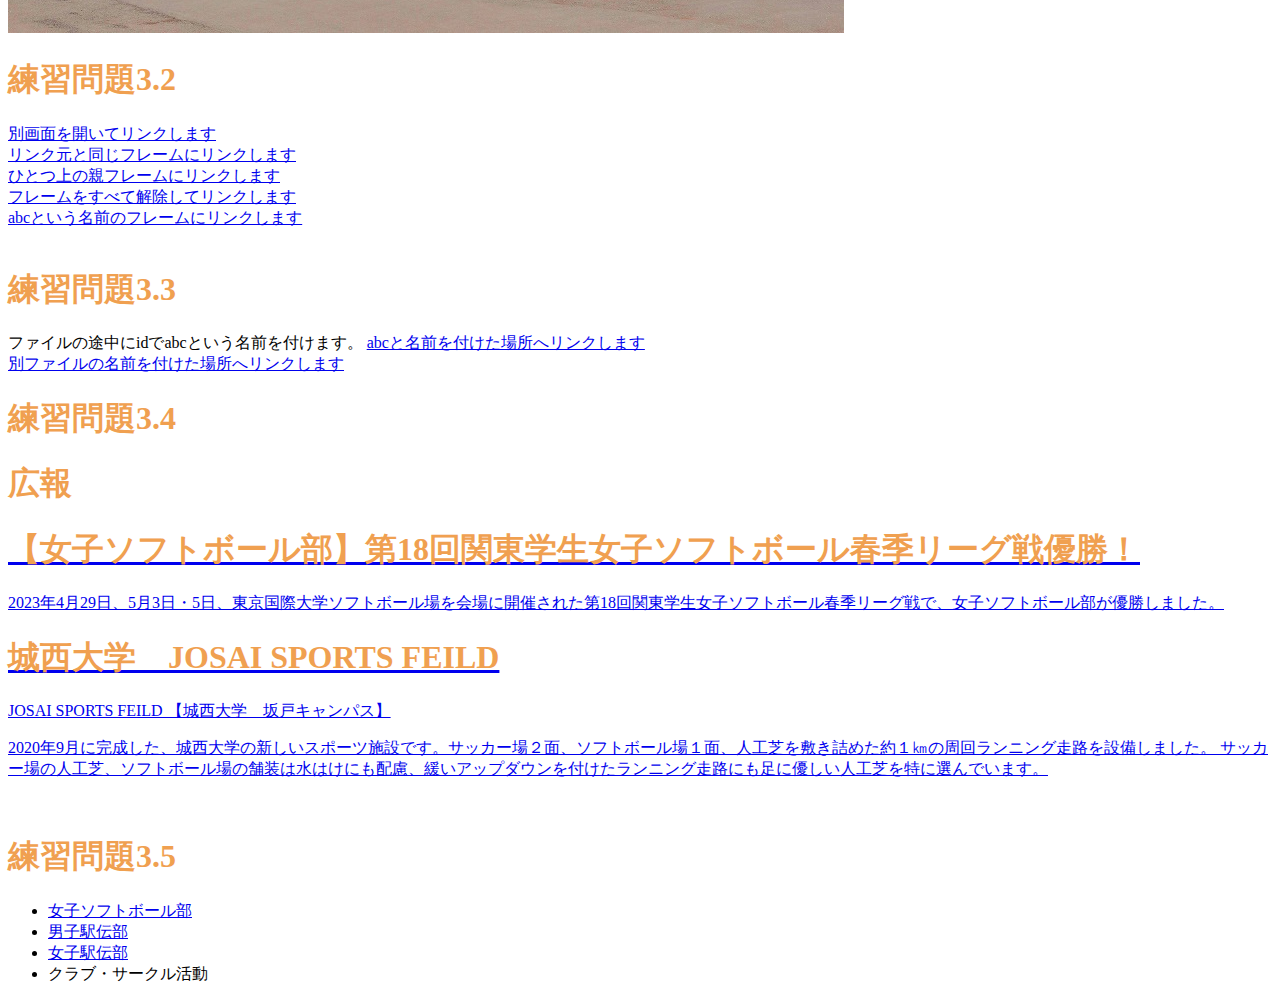
==== commit 0faa8f15: "Update index.html" ====
--- a/index.html
+++ b/index.html
@@ -85,6 +85,10 @@
          <tr><th>回転寿司</th><td>値段が良心的、気軽に手に取れる
              </td><td>ネタが解凍もの、休みの日は混む</td></tr>
      </tbody>
+     <p class="sample1">セキュリティ対策は今後ますます重要になるでしょう。</p>
+     <p class="sample2">セキュリティ対策は今後ますます重要になるでしょう。</p>
+     <p class="sample3">セキュリティ対策は今後ますます重要になるでしょう。</p>
+     
                 </table>
                 <br>
                <h1>練習問題2.5</h1>
@@ -147,7 +151,7 @@
                 <a href="a.html">相対パスでリンクします</a><br>
                 <a href=https://www.josai.ac.jp/management/>絶対パスで城西大学経営学部へリンクします。</a><br>
                 <a href="mailto:zm22360@josai.ac.jp">自分宛メール(自分のメールアドレスを入力)</a><br>
-                <a href="https://www.josai.ac.jp/education/management/index.html/"><img src="./image/keiei_small.jpg" alt="城西大学経営学部"></a>
+                <a href="https://www.josai.ac.jp/management/"><img src="./image/keiei_small.jpg" alt="城西大学経営学部"></a>
                 <br>
                 <h1>練習問題3.2</h1>
                 <a href="a.html" target="_blank">別画面を開いてリンクします</a><br>
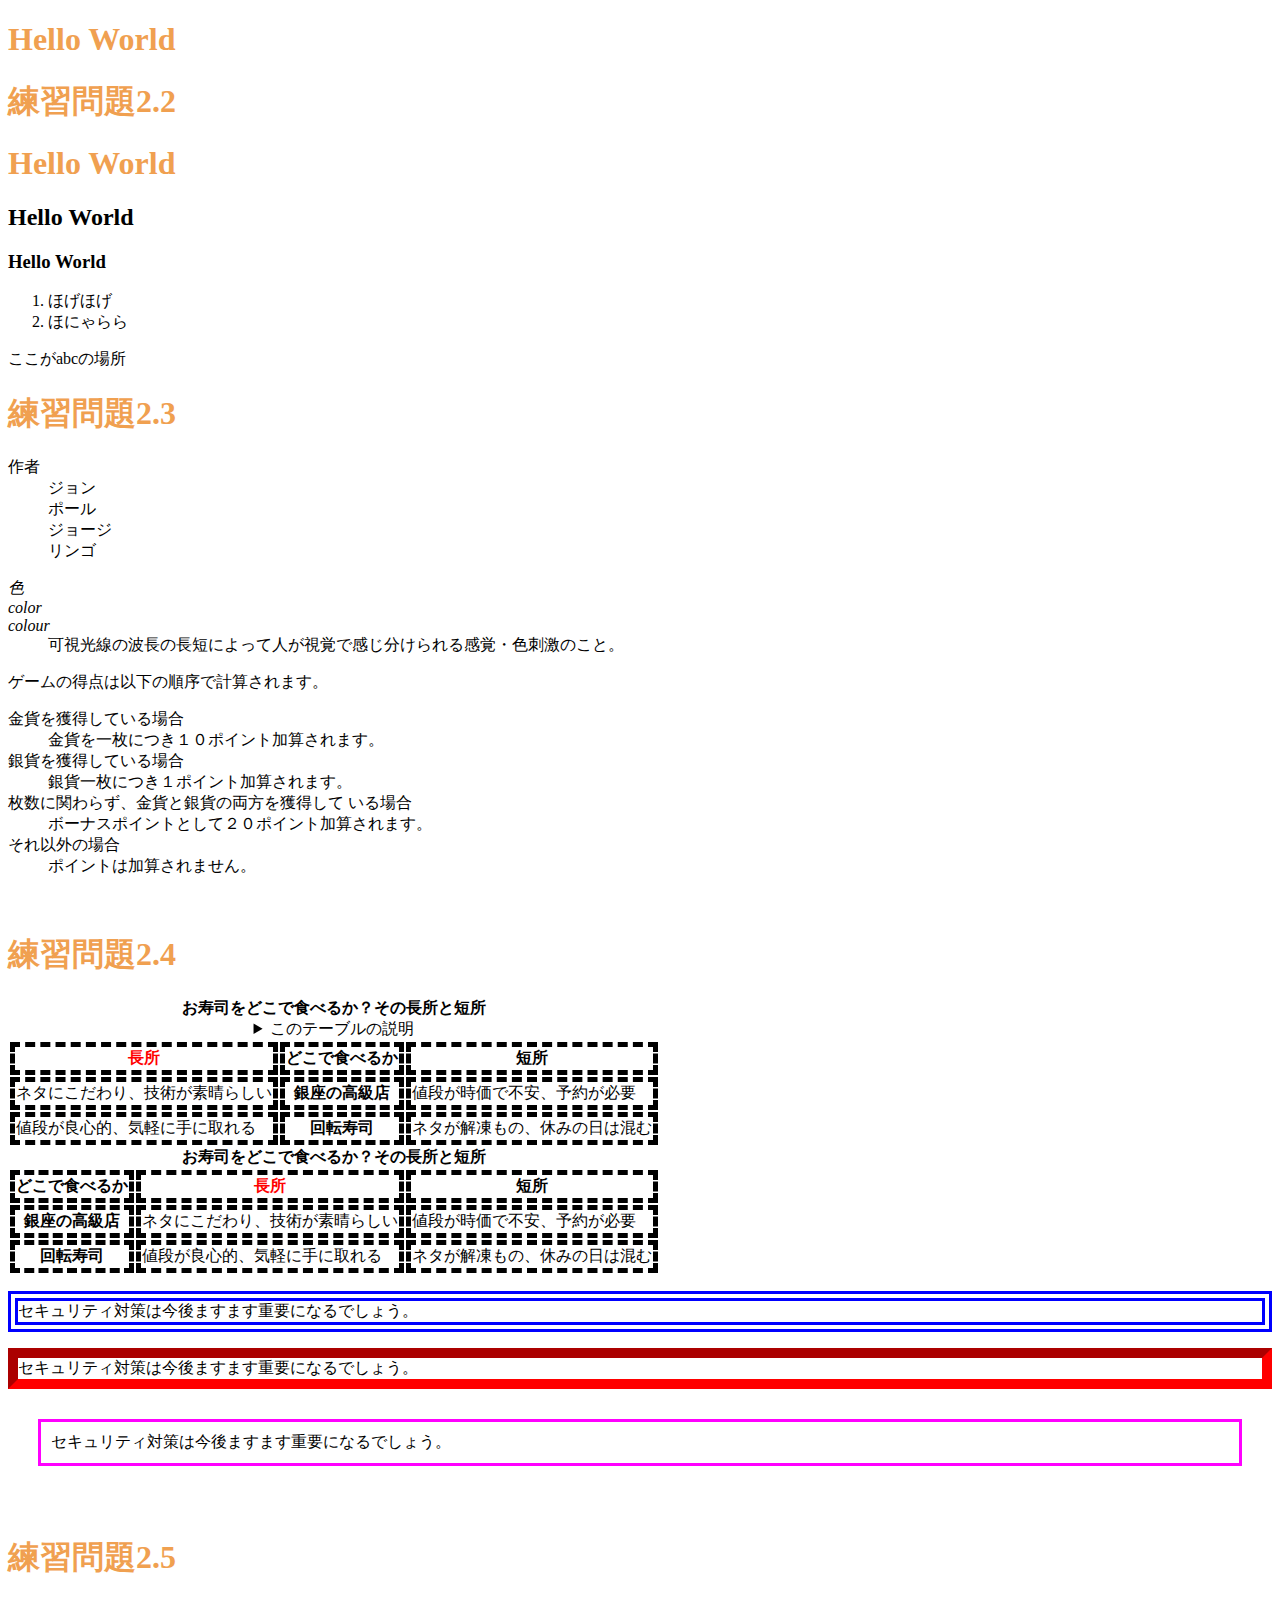
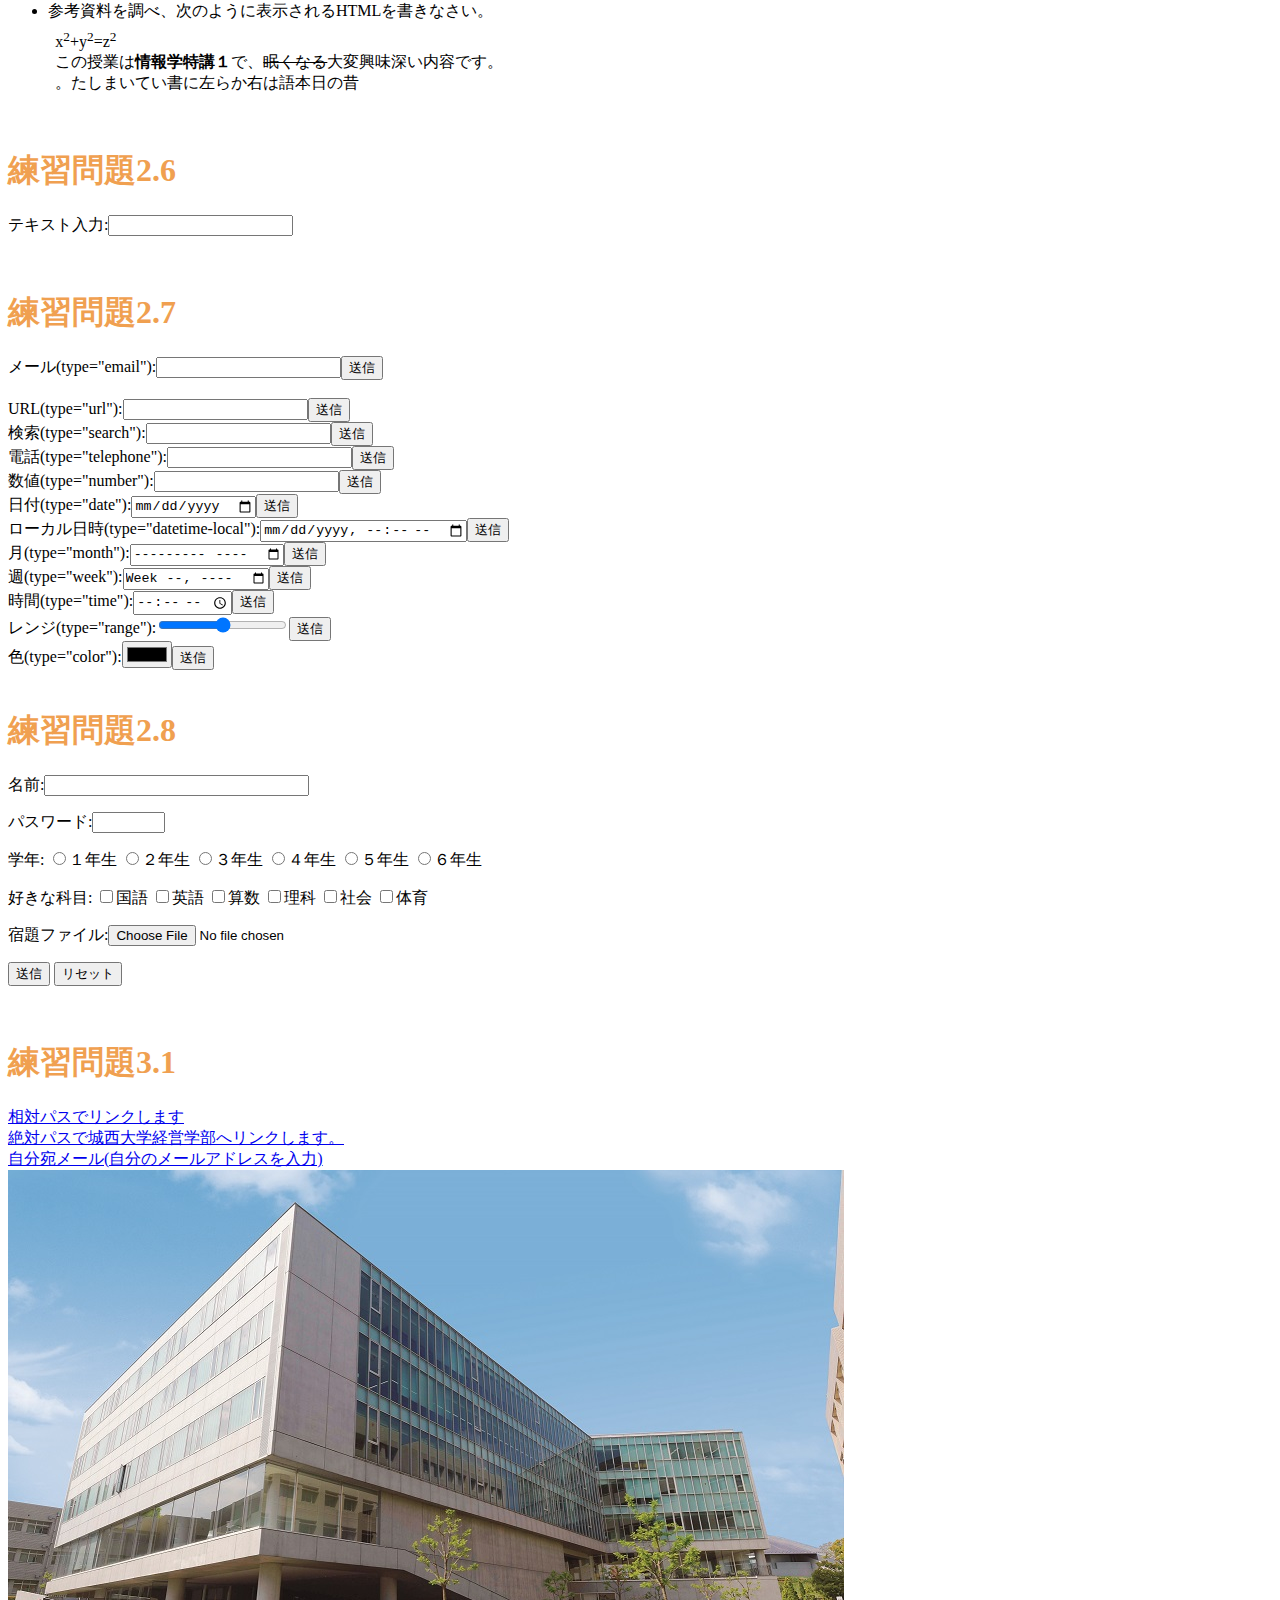
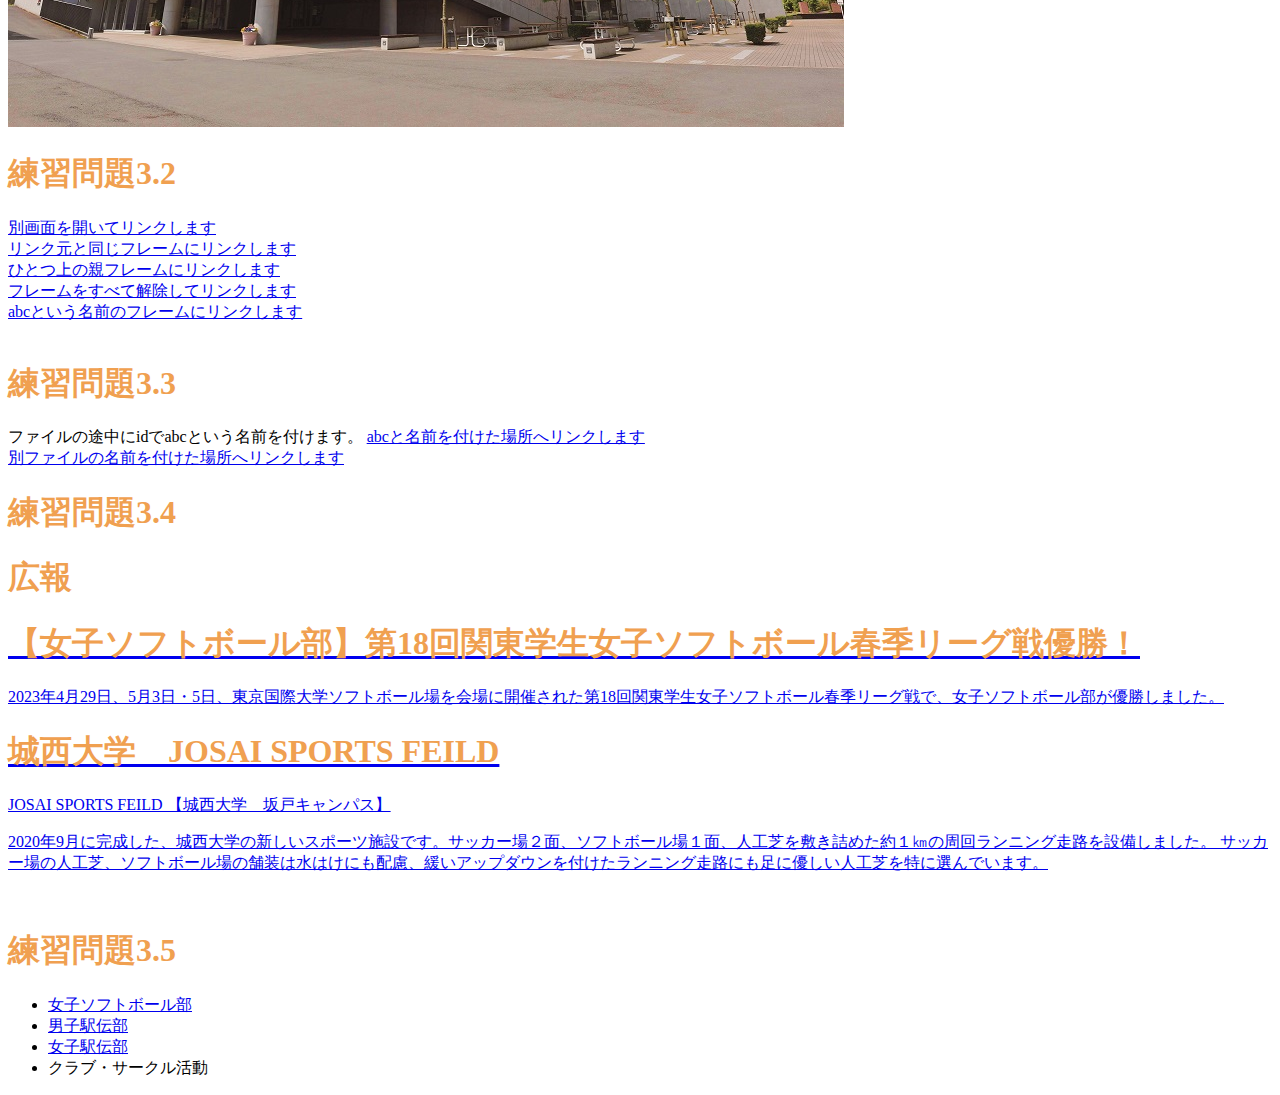
==== commit 74347f85: "Update index.html" ====
--- a/index.html
+++ b/index.html
@@ -85,11 +85,10 @@
          <tr><th>回転寿司</th><td>値段が良心的、気軽に手に取れる
              </td><td>ネタが解凍もの、休みの日は混む</td></tr>
      </tbody>
-     <p class="sample1">セキュリティ対策は今後ますます重要になるでしょう。</p>
-     <p class="sample2">セキュリティ対策は今後ますます重要になるでしょう。</p>
-     <p class="sample3">セキュリティ対策は今後ますます重要になるでしょう。</p>
-     
                 </table>
+                <p class="sample1">セキュリティ対策は今後ますます重要になるでしょう。</p>
+                <p class="sample2">セキュリティ対策は今後ますます重要になるでしょう。</p>
+                <p class="sample3">セキュリティ対策は今後ますます重要になるでしょう。</p>
                 <br>
                <h1>練習問題2.5</h1>
                 <ul>
--- a/mystyle.css
+++ b/mystyle.css
@@ -2,4 +2,6 @@
 h1 { color: #F0A050; }
 th, td { border: dashed thick black; }
 th.important {color: red; }
-
+p.sample1 {border: double 10px #0000ff;}
+p.sample2 {border: inset 10px #ff0000;}
+p.sample3 {margin: 30px 30px;padding: 10px;border: medium solid #ff00ff;}
